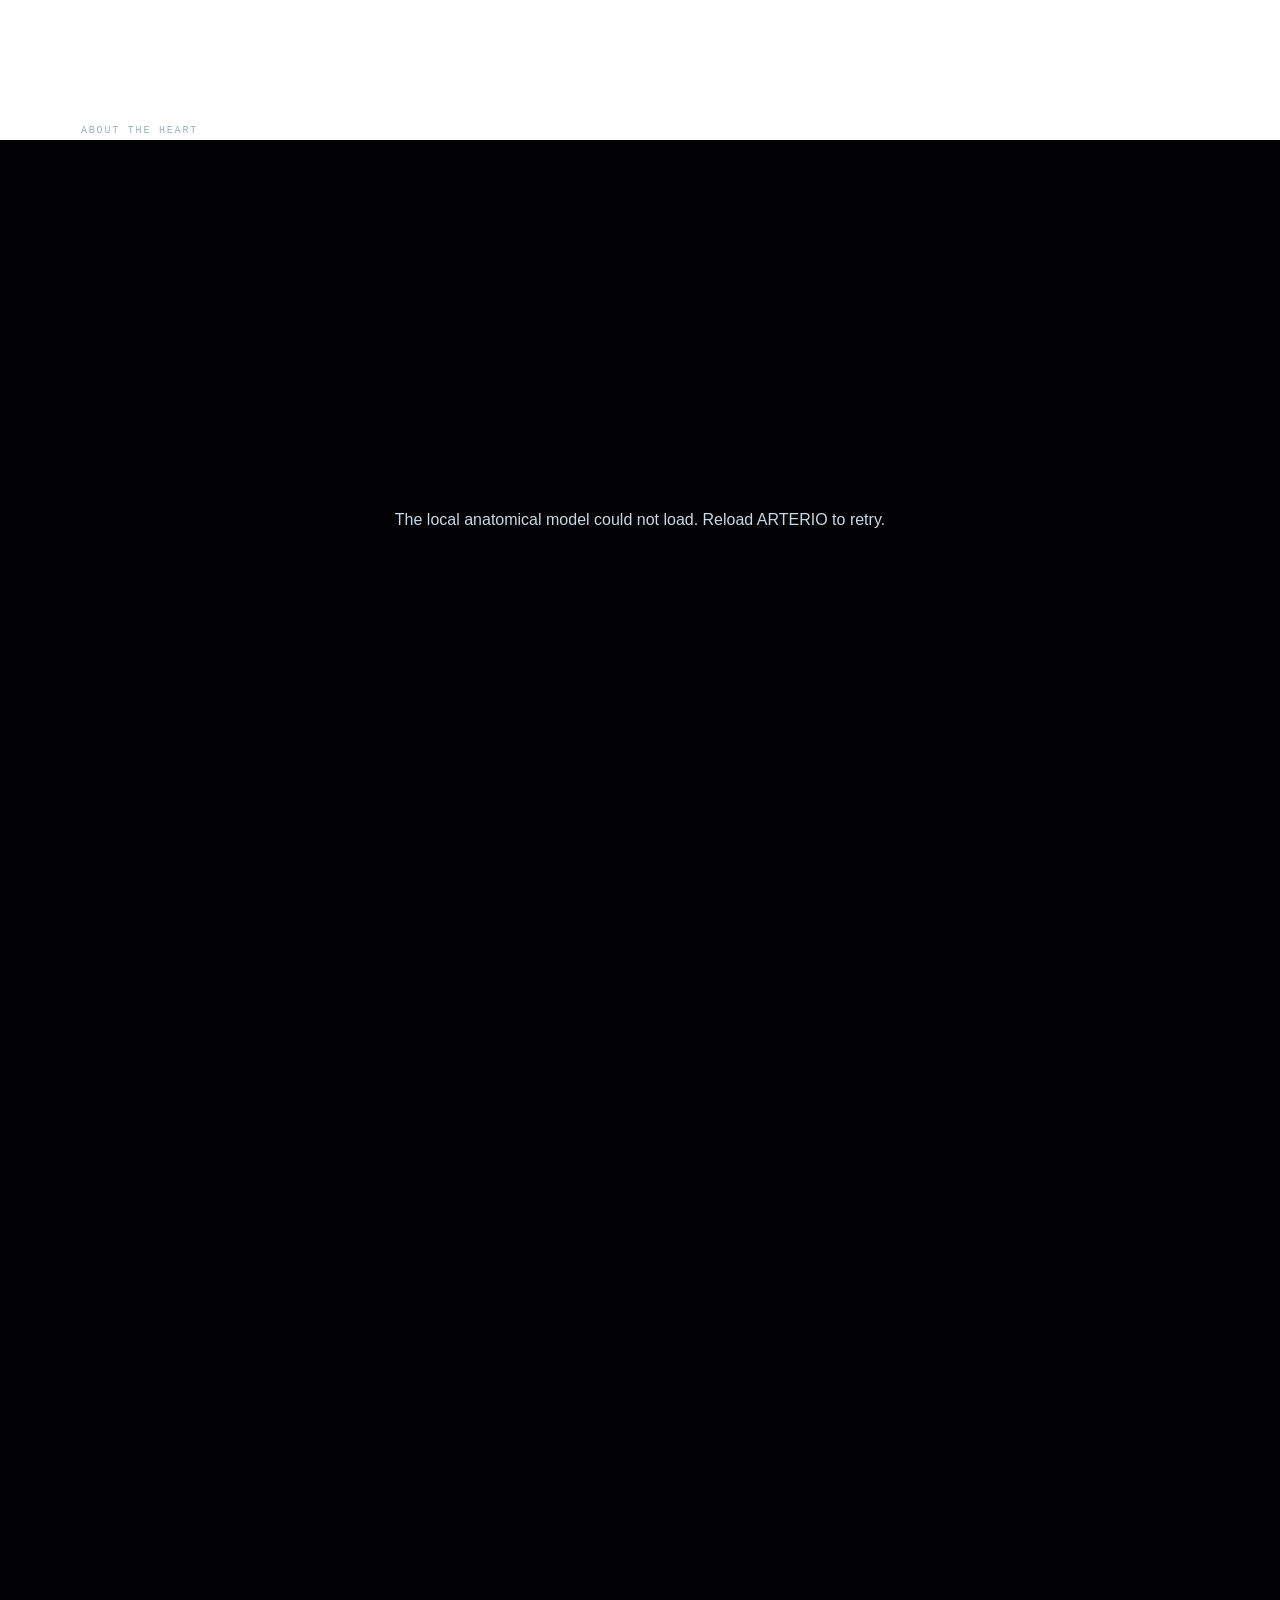
==== app_and_ml/assets/heart/index.html @ cd3b9239 "Build Arterio interface and integrate capture quality checks" ====
<!doctype html>
<html lang="en">
<head>
<meta charset="utf-8">
<meta name="viewport" content="width=device-width,initial-scale=1,viewport-fit=cover">
<meta name="theme-color" content="#030405">
<title>ARTERIO 3D HEART.</title>
<style>
:root{color-scheme:dark;--bg:#020204;--white:#f0f3f4;--cyan:#61f2ff;--muted:#8a969d}
*{box-sizing:border-box}html,body{margin:0;background:var(--bg);color:var(--white);font-family:Inter,-apple-system,BlinkMacSystemFont,"Segoe UI",sans-serif;overflow-x:hidden}
#scene{position:fixed;inset:0;display:block;width:100vw;height:100vh;z-index:0;background:#020204;touch-action:pan-y;outline-offset:-4px}
.scroll-track{height:480vh;pointer-events:none}.integrated{overflow:hidden}.integrated .scroll-track{height:100vh}
.hero-ui{position:fixed;inset:0;z-index:3;pointer-events:none}.brand{position:absolute;left:5vw;top:170px;font:10px ui-monospace,monospace;letter-spacing:.18em;display:flex;gap:12px;align-items:center;color:#a0b0b8}.brand-mark{width:5px;height:5px;background:var(--cyan);border-radius:50%}
.hero-copy{position:absolute;left:5vw;top:38%;max-width:560px}.kicker{font:10px/1.6 ui-monospace,monospace;letter-spacing:.18em;color:#83a2ac;text-transform:uppercase;margin:0 0 22px}
h1{font:400 clamp(42px,6.2vw,98px)/.98 Georgia,serif;letter-spacing:-.055em;margin:0}h2{font-weight:400;letter-spacing:-.04em}.hero-sub{max-width:310px;margin-top:25px;font-size:13px;line-height:1.8;color:#93a0a8}.hero-bottom{position:absolute;left:5vw;bottom:105px;font:9px/1.8 ui-monospace,monospace;letter-spacing:.12em;text-transform:uppercase;color:#819198}.hero-bottom strong{display:block;color:#dbe7ed;font-weight:400}
.edge-meta{position:fixed;right:5vw;bottom:100px;z-index:3;font:9px ui-monospace,monospace;letter-spacing:.13em;color:#61757e;display:flex;gap:18px;text-transform:uppercase;pointer-events:none}.edge-meta .live{color:var(--cyan)}
.stage-name{position:fixed;top:170px;left:5vw;z-index:3;font:10px ui-monospace,monospace;letter-spacing:.14em;color:#8eabb5;text-transform:uppercase;pointer-events:none;opacity:0}
#atlas-controls{position:fixed;z-index:8;top:215px;left:5vw;width:290px}#atlas-controls label{display:block;font:10px ui-monospace,monospace;color:#91a3ac;margin-bottom:14px;text-transform:uppercase;letter-spacing:.13em}#atlas-controls select{width:100%;margin-bottom:14px}#atlas-controls p{font-size:11px;color:#8798a1;line-height:1.6}
button,select{border:1px solid #33454e;border-radius:3px;background:#080e12;color:#d9e6ec;font:11px system-ui;padding:10px 12px;cursor:pointer}button:hover,button:focus-visible,select:focus-visible{border-color:var(--cyan);outline:1px solid var(--cyan)}
.part-card{position:fixed;z-index:6;left:5vw;top:440px;width:290px;opacity:0;pointer-events:none;transform:translateY(10px);transition:opacity .2s,transform .2s;border-top:1px solid #35505b;padding-top:20px}.part-card.visible{opacity:1;transform:none}.card-top{display:flex;justify-content:space-between;gap:15px;font:9px/1.6 ui-monospace,monospace;margin-bottom:15px;letter-spacing:.1em}.card-eyebrow{color:var(--cyan)}.card-index{color:#708791}.card-title{font:400 28px/1.12 Georgia,serif;letter-spacing:-.025em;margin:0 0 14px}.card-copy{font-size:12px;line-height:1.85;color:#a4b4bc;margin:0}.card-foot{display:flex;align-items:center;gap:8px;font:9px/1.8 ui-monospace,monospace;color:#7f9aa6;margin-top:20px}.card-foot span{width:4px;height:4px;background:var(--cyan)}
.bottom-hint,#selected-pin{display:none}
#circulation{position:fixed;z-index:6;inset:175px 5vw 105px;overflow:auto;background:#020204}#circulation h2{font:400 clamp(34px,4vw,64px)/1.05 Georgia,serif;letter-spacing:-.04em;margin:0 0 40px}.flow-grid{display:grid;grid-template-columns:1fr 1fr;gap:30px 60px;max-width:1100px}.flow-grid article{border-top:1px solid #28434f;padding-top:20px}.flow-grid b{font:10px ui-monospace,monospace;letter-spacing:.12em;color:#61f2ff}.flow-grid h3{font:400 25px Georgia,serif;margin:16px 0 12px}.flow-grid p{max-width:470px;font-size:13px;line-height:1.8;color:#a2b2ba}.source{max-width:950px;font-size:10px;line-height:1.7;color:#7c929d;margin-top:30px}a{color:#74d6e5}
.chapter-nav{position:fixed;bottom:28px;left:5vw;right:5vw;z-index:10;display:flex;gap:26px;border-top:1px solid #1d333e;padding-top:18px}.chapter-nav button{padding:0;background:none;border:0;border-radius:0;color:#93aab5;font:10px ui-monospace,monospace;letter-spacing:.06em}.chapter-nav button[aria-current="step"]{color:var(--cyan)}
.credits-open{position:fixed;right:5vw;bottom:28px;z-index:11;background:#020204;border:0;padding:0;color:#8099a6;font:10px ui-monospace,monospace}
#fallback{position:fixed;inset:140px 0 0;display:none;z-index:15;align-items:center;justify-content:center;background:#020204;color:#c7dae4;text-align:center;padding:40px}
#credits{background:#080e12;color:#d4e2e9;border:1px solid #38535f;border-radius:6px;width:min(1100px,94vw);max-height:80vh;padding:35px;line-height:1.8;font-size:13px}#credits::backdrop{background:#000c;backdrop-filter:blur(10px)}#credits-close{float:right}.reference-grid{display:grid;grid-template-columns:1fr 1fr;gap:25px}.reference-grid figure{margin:20px 0}.reference-grid img{width:100%;height:320px;object-fit:contain;background:#fff}.reference-grid figcaption{font-size:10px;color:#8aabbc}
@media(max-height:760px) and (min-width:701px){.part-card{top:390px}.card-copy{font-size:11px;line-height:1.65}.card-title{font-size:25px}#atlas-controls{top:200px}}
@media(max-width:700px){.brand,.stage-name{top:160px;left:20px;font-size:8px}.hero-copy{left:20px;top:auto;bottom:120px;max-width:330px}h1{font-size:44px}.hero-sub{font-size:12px;margin-top:18px;max-width:260px}.hero-bottom{display:none}.edge-meta{right:20px;bottom:95px;font-size:8px}.edge-meta>span:first-child{display:none}#atlas-controls{top:190px;left:20px;width:230px}#atlas-controls p{display:none}#atlas-controls select{margin-bottom:8px;padding:8px}.part-card{left:20px;right:20px;top:auto;bottom:110px;width:auto;max-height:175px;overflow:auto;pointer-events:auto;padding-top:14px}.card-copy{font-size:11px;line-height:1.6}.card-title{font-size:24px}.card-foot{margin-top:10px}.card-top{margin-bottom:8px}.chapter-nav{left:20px;right:20px;bottom:50px;gap:20px}.chapter-nav button{font-size:9px}.credits-open{left:20px;right:auto;bottom:18px;font-size:9px}#circulation{inset:160px 20px 100px}.flow-grid{grid-template-columns:1fr;gap:18px}#circulation h2{font-size:36px;margin-bottom:26px}.flow-grid h3{font-size:22px}.source{font-size:10px}.reference-grid{grid-template-columns:1fr}#credits{padding:20px}.reference-grid img{height:260px}}
@media(prefers-reduced-motion:reduce){*{transition:none!important;scroll-behavior:auto!important}}

:root{--cyan:#f1f1f1;--muted:#aaa}
.brand,.stage-name{top:125px}.hero-copy{top:34%;left:max(5vw,calc((100vw - 1320px)/2));max-width:510px}h1{font-size:clamp(42px,5.3vw,82px)}.hero-sub{color:#aaa}.brand,.stage-name,#atlas-controls,.part-card{left:max(5vw,calc((100vw - 1320px)/2))}
#atlas-controls{top:175px}.part-card{top:385px}.card-copy{color:#aaa}.card-foot,.kicker,.source,.edge-meta,.card-index{color:#999}.card-eyebrow,.flow-grid b,a{color:#eee}
#circulation{inset:0;padding:125px max(5vw,calc((100vw - 1320px)/2)) 95px;overflow-y:auto;will-change:transform;background:#020204}
#circulation h2{font-size:clamp(30px,3.3vw,48px);margin-bottom:25px}.circulation-layout{display:grid;grid-template-columns:minmax(280px,.85fr) 1.15fr;gap:45px;align-items:center}.circulation-figure{margin:0;padding:16px;background:#f8f8f8;border-radius:4px}.circulation-figure img{display:block;width:100%;height:min(48vh,460px);object-fit:contain;filter:grayscale(1)}.circulation-figure figcaption{font:9px/1.6 system-ui;color:#444;margin-top:10px}.circulation-figure a{color:#333}.flow-grid{gap:20px 24px}.flow-grid h3{font-size:21px;margin:12px 0 8px}.flow-grid p{font-size:12px;line-height:1.7}.flow-grid article{border-color:#555;padding-top:14px}.anatomy-coverage{font-size:11px;line-height:1.8;color:#aaa;margin-top:20px}.source{margin-top:12px}
.chapter-nav{border-color:#333}.credits-open{color:#aaa}.reference-grid img{filter:grayscale(1)}.brand-mark,.card-foot span{background:white}button,select{border-color:#555;background:#111;color:#eee}.hero-ui,#circulation{will-change:transform}.hero-ui{transition:none}
@media(max-width:1200px){.brand,.stage-name{top:160px}#atlas-controls{top:205px}.part-card{top:410px}#circulation{padding-top:155px}}
@media(max-width:700px){.brand,.stage-name{top:155px;left:20px}.hero-copy{left:20px;top:auto;bottom:115px}h1{font-size:42px}#atlas-controls{top:180px;left:20px}.part-card{top:auto;bottom:110px;left:20px}#circulation{padding:155px 20px 110px}.circulation-layout{grid-template-columns:1fr;gap:22px}.circulation-figure img{height:290px}.flow-grid{grid-template-columns:1fr 1fr}.flow-grid p{font-size:11px}.flow-grid h3{font-size:19px}.flow-grid b{font-size:9px}.reference-grid{grid-template-columns:1fr}}
</style>
</head>
<body>
<canvas tabindex="0" id="scene" aria-label="Interactive 3D anatomical heart visualization"></canvas>
<div id="fallback">This interactive anatomical study needs WebGL. Please enable hardware acceleration or open this page in a browser with WebGL enabled.</div>
<div class="hero-ui" id="heroUI">
  <div class="brand"><span class="brand-mark"></span><span>ABOUT THE HEART</span></div>
  <div class="hero-copy"><p class="kicker">01 — Heart anatomy data</p><h1>At the heart<br>of every pulse.</h1><p class="hero-sub">Explore the pump behind the pulse. Follow the pulse through a point-cloud study, the circulation pathway, and an anatomical reference atlas.</p></div>
  <div class="hero-bottom"><strong>Scroll to inspect</strong>360° point-cloud study<br>Scroll to the reference atlas</div>
</div>
<div class="edge-meta" id="edgeMeta"><span>VG - 001</span><span class="live" id="phaseLabel">Heart Model</span></div>
<div class="stage-name" id="stageName">03 — Anatomical atlas / Drag to orbit</div>
<div class="bottom-hint" id="bottomHint"><b>Drag</b> to orbit &nbsp;·&nbsp; <b>Hover</b> to identify</div>
<div id="selected-pin"></div>
<div class="part-card" id="partCard" aria-live="polite">
  <div class="card-top"><div class="card-eyebrow" id="cardEyebrow">ANATOMICAL STRUCTURE</div><div class="card-index" id="cardIndex">00 / 28</div></div>
  <h2 class="card-title" id="cardTitle">Explore the model</h2>
  <p class="card-copy" id="cardCopy">Hover a structure to highlight its surface and learn what it does.</p>
  <div class="card-foot"><span></span><div id="cardFoot">Interactive anatomy / live selection</div></div>
</div>
<section id="circulation" aria-label="How blood flows" hidden>
<p class="kicker">02 / FOLLOW THE BLOOD</p><h2>Two circuits.<br>One continuous journey.</h2>
<div class="circulation-layout"><figure class="circulation-figure"><img src="__REFERENCE_ONE__" alt="Labeled cross section showing all four chambers, four valves, septum and the major blood vessels"><figcaption>Heart cross section · ZooFari · <a href="https://commons.wikimedia.org/wiki/File:Heart_diagram-en.svg" target="_blank" rel="noopener">source</a> · CC BY-SA 3.0 · grayscale display</figcaption></figure><div class="flow-grid">
<article><b>01 / BODY → RIGHT HEART</b><h3>Return & receive</h3><p>Oxygen-poor blood returns through the venae cavae to the right atrium, then crosses the tricuspid valve into the right ventricle.</p></article>
<article><b>02 / RIGHT HEART → LUNGS</b><h3>Pump to the lungs</h3><p>The right ventricle sends blood through the pulmonary valve and pulmonary arteries to the lungs, where it gains oxygen.</p></article>
<article><b>03 / LUNGS → LEFT HEART</b><h3>Oxygen-rich return</h3><p>Pulmonary veins bring blood to the left atrium. It passes through the mitral valve into the left ventricle.</p></article>
<article><b>04 / LEFT HEART → BODY</b><h3>Launch the pulse</h3><p>The left ventricle ejects blood through the aortic valve into the aorta. ARTERIO studies the optical pulse recorded at a fingertip.</p></article>
</div></div><p class="anatomy-coverage">Four chambers · Four valves · Septum · Aorta · Pulmonary arteries and veins · Venae cavae · Coronary circulation. Internal structures are explained in this cross section; the external 3D surface is not a complete microscopic atlas.</p><p class="source">Anatomy: <a href="https://www.nhlbi.nih.gov/health/heart/blood-flow" target="_blank" rel="noopener">NIH / NHLBI — Blood flow through the heart</a>. The diagram is educational and is not a patient scan.</p>
</section>
<nav class="chapter-nav" aria-label="Heart chapters"><button data-progress="0">01 / Point cloud</button><button data-progress=".5">02 / Blood flow</button><button data-progress="1">03 / Atlas</button></nav>
<div id="atlas-controls" hidden><label for="structure">Explore a structure</label><select id="structure"><option value="">Hover or select…</option></select><button id="rotate-left" aria-label="Rotate heart left">←</button><button id="rotate-right" aria-label="Rotate heart right">→</button><button id="reset-view">Reset view</button><p>Drag to orbit · Arrow keys rotate the focused canvas</p></div>
<button id="credits-open" class="credits-open">Model & references ↗</button>
<dialog id="credits"><button id="credits-close" aria-label="Close model references">Close ×</button><p class="kicker">SOURCES / ANATOMY</p><h2>A reference, not a scan.</h2><p>BodyParts3D, © The Database Center for Life Science licensed under <a href="https://creativecommons.org/licenses/by/4.0/" target="_blank" rel="noopener">CC Attribution 4.0 International</a>.</p><p>BodyParts3D 4.0 mesh subset prepared by <a href="https://github.com/organui/heart-3d" target="_blank" rel="noopener">OrganUI</a>. The lower atlas uses source-mapped geometry with a shared display proportion adjustment; the opening point cloud preserves the original procedural art. ARTERIO supplies the rendering and interaction. The atlas is an educational illustration; its display proportions are adapted and are not anatomical measurements. Simplified adult reference with source-mapped valve assemblies, pulmonary vessels , coronary veins and arch branches added from the official BodyParts3D archive. Vessel ends are clipped to the cardiac region. Small distal branches, tissue layers and microscopic anatomy are not complete; no clinical anatomy review is claimed.</p><p>The ventricular wall is one source mesh, including its internal muscle. Cavity surfaces depict chamber spaces, not tissue. Cavities and internal valve assemblies are isolated when selected so the exterior wall does not hide them. Study the septum and the full circulation pathway in section 02’s labeled cross section.</p><div class="reference-grid"><figure><img src="__REFERENCE_ONE__" alt="Cross-sectional heart diagram with chambers and major vessels"><figcaption>ZooFari — Heart diagram-en.svg</figcaption></figure><figure><img src="__REFERENCE_TWO__" alt="Labeled heart chambers and valves"><figcaption>Wapcaplet & Yaddah — Diagram of the human heart.svg</figcaption></figure></div><p>Unchanged reference diagrams: <a href="https://commons.wikimedia.org/wiki/File:Heart_diagram-en.svg" target="_blank" rel="noopener">ZooFari</a> / <a href="https://commons.wikimedia.org/wiki/File:Diagram_of_the_human_heart.svg" target="_blank" rel="noopener">Wapcaplet & Yaddah</a>, <a href="https://creativecommons.org/licenses/by-sa/3.0/" target="_blank" rel="noopener">CC BY-SA 3.0</a>. Educational context: <a href="https://www.nhlbi.nih.gov/health/heart/blood-flow" target="_blank" rel="noopener">NIH / NHLBI</a>.</p></dialog>
<main class="scroll-track" aria-label="Scroll through the heart visualization"></main>
<script>
(() => {
'use strict';
const canvas = document.getElementById('scene');
const fallback = document.getElementById('fallback');
const gl = canvas.getContext('webgl', {alpha:false, antialias:true, depth:true, stencil:false, premultipliedAlpha:false, preserveDrawingBuffer:false}) || canvas.getContext('experimental-webgl');
const softwareMode = !gl;
const ctx = softwareMode ? canvas.getContext('2d') : null;
if (softwareMode && !ctx) { fallback.style.display = 'flex'; return; }
const heroUI = document.getElementById('heroUI');
const edgeMeta = document.getElementById('edgeMeta');
const stageName = document.getElementById('stageName');
const bottomHint = document.getElementById('bottomHint');
const partCard = document.getElementById('partCard');
const cardEyebrow = document.getElementById('cardEyebrow');
const cardIndex = document.getElementById('cardIndex');
const cardTitle = document.getElementById('cardTitle');
const cardCopy = document.getElementById('cardCopy');
const cardFoot = document.getElementById('cardFoot');
const phaseLabel = document.getElementById('phaseLabel');
const pin = document.getElementById('selected-pin');
const PI = Math.PI;
let viewportW = 1, viewportH = 1, dpr = 1, currentProgress = 0, lastTime = 0, elapsed = 0, lastSoftwareFrame = 0;
const pointer = {x:-10000,y:-10000, inside:false, down:false, lastX:0,lastY:0, moved:false};
let activePart = null;
let selectedPart = '';
const circulation = document.getElementById('circulation');
const atlasControls = document.getElementById('atlas-controls');
let bottomYaw = -0.25, bottomPitch = 0.02, dragMoved = false;
let topPressure = 0;
const reducedMotion = window.matchMedia('(prefers-reduced-motion: reduce)').matches;

function compileShader(type, source) {
  const shader = gl.createShader(type); gl.shaderSource(shader, source); gl.compileShader(shader);
  if (!gl.getShaderParameter(shader, gl.COMPILE_STATUS)) { const error = gl.getShaderInfoLog(shader); gl.deleteShader(shader); throw new Error(error || 'Shader compilation failed'); }
  return shader;
}
function createProgram(vs, fs) {
  const p = gl.createProgram(); gl.attachShader(p, compileShader(gl.VERTEX_SHADER, vs)); gl.attachShader(p, compileShader(gl.FRAGMENT_SHADER, fs)); gl.linkProgram(p);
  if (!gl.getProgramParameter(p, gl.LINK_STATUS)) throw new Error(gl.getProgramInfoLog(p) || 'Program link failed');
  return p;
}
const meshVS = `
attribute vec3 aPosition; attribute vec3 aNormal;
uniform mat4 uMVP; uniform mat4 uMV;
varying vec3 vNormal; varying vec3 vEyePosition; varying vec3 vLocalPosition;
void main(){ vec4 ep=uMV*vec4(aPosition,1.0); vEyePosition=ep.xyz; vNormal=normalize(mat3(uMV)*aNormal); vLocalPosition=aPosition; gl_Position=uMVP*vec4(aPosition,1.0); }
`;
const meshFS = `
precision mediump float;
uniform vec3 uColor; uniform float uHighlight; uniform float uAlpha;
varying vec3 vNormal; varying vec3 vEyePosition; varying vec3 vLocalPosition;
void main(){
 vec3 N=normalize(vNormal); vec3 V=normalize(-vEyePosition);
 vec3 L1=normalize(vec3(-3.5,4.5,6.0)-vEyePosition*0.10);
 vec3 L2=normalize(vec3(3.0,0.0,4.0)-vEyePosition*0.08);
 float d1=max(dot(N,L1),0.0); float d2=max(dot(N,L2),0.0);
 vec3 H=normalize(L1+V); float spec=0.65*pow(max(dot(N,H),0.0),28.0)+0.35*pow(max(dot(N,H),0.0),72.0);
 float rim=pow(1.0-max(dot(N,V),0.0),2.0);
 float micro=sin(vLocalPosition.x*103.0+sin(vLocalPosition.z*67.0))*sin(vLocalPosition.y*113.0+sin(vLocalPosition.x*79.0));
 float diffuse=0.28+0.54*d1+0.16*d2;
 vec3 base=uColor*(diffuse+micro*0.008)+vec3(0.20)*spec+vec3(0.07)*rim;
 vec3 cyan=vec3(0.0,0.949,0.996);
 base=mix(base,cyan*(0.48+0.38*d1)+vec3(.08)*spec, uHighlight);
 gl_FragColor=vec4(clamp(base,0.0,1.0),uAlpha);
}
`;
const pointVS = `
attribute vec3 aPosition; attribute vec3 aNormal; attribute float aTone;
uniform mat4 uMVP; uniform mat4 uMV; uniform float uPointSize; uniform float uAlpha;
varying float vShade; varying float vTone; varying float vAlpha;
void main(){ vec4 ep=uMV*vec4(aPosition,1.0); vec3 N=normalize(mat3(uMV)*aNormal); vec3 L=normalize(vec3(-2.5,3.8,6.0)-ep.xyz*0.08); float d=max(dot(N,L),0.0); float rim=pow(1.0-max(dot(N,normalize(-ep.xyz)),0.0),2.0); vShade=0.31+0.58*d+0.13*rim; vTone=aTone; vAlpha=uAlpha; gl_Position=uMVP*vec4(aPosition,1.0); gl_PointSize=uPointSize*clamp(6.2/max(1.7,-ep.z),0.6,1.45); }
`;
const pointFS = `
precision mediump float; varying float vShade; varying float vTone; varying float vAlpha;
void main(){ float r=length(gl_PointCoord-vec2(0.5))*2.0; float edge=1.0-smoothstep(0.62,1.0,r); if(edge<0.025) discard; float val=clamp((0.52+vTone*0.40)*vShade,0.12,1.0); vec3 c=vec3(val); gl_FragColor=vec4(c,edge*vAlpha); }
`;
let meshProgram=null, pointProgram=null;
if (gl) { try { meshProgram = createProgram(meshVS,meshFS); pointProgram = createProgram(pointVS,pointFS); } catch (e) { console.error(e); } }
function uniforms(program, names){const o={}; if(gl&&program)for(const n of names)o[n]=gl.getUniformLocation(program,n); return o;}
const meshU=uniforms(meshProgram,['uMVP','uMV','uColor','uHighlight','uAlpha']);
const pointU=uniforms(pointProgram,['uMVP','uMV','uPointSize','uAlpha']);
const attrib=(p,n)=>gl&&p?gl.getAttribLocation(p,n):0;
const meshA={p:attrib(meshProgram,'aPosition'),n:attrib(meshProgram,'aNormal')};
const pointA={p:attrib(pointProgram,'aPosition'),n:attrib(pointProgram,'aNormal'),tone:attrib(pointProgram,'aTone')};

// Column-major matrices shared by drawing and surface picking.
function mIdentity(){return new Float32Array([1,0,0,0, 0,1,0,0, 0,0,1,0, 0,0,0,1]);}
function mMultiply(a,b){const o=new Float32Array(16); for(let c=0;c<4;c++)for(let r=0;r<4;r++)o[c*4+r]=a[r]*b[c*4]+a[4+r]*b[c*4+1]+a[8+r]*b[c*4+2]+a[12+r]*b[c*4+3]; return o;}
function mTranslate(x,y,z){const m=mIdentity();m[12]=x;m[13]=y;m[14]=z;return m;}
function mScale(x,y,z){const m=mIdentity();m[0]=x;m[5]=y;m[10]=z;return m;}
function mRotateX(a){const c=Math.cos(a),s=Math.sin(a);return new Float32Array([1,0,0,0, 0,c,s,0, 0,-s,c,0, 0,0,0,1]);}
function mRotateY(a){const c=Math.cos(a),s=Math.sin(a);return new Float32Array([c,0,-s,0, 0,1,0,0, s,0,c,0, 0,0,0,1]);}
function mRotateZ(a){const c=Math.cos(a),s=Math.sin(a);return new Float32Array([c,s,0,0, -s,c,0,0, 0,0,1,0, 0,0,0,1]);}
function mPerspective(fov,aspect,near,far){const f=1/Math.tan(fov/2),nf=1/(near-far);const o=new Float32Array(16);o[0]=f/aspect;o[5]=f;o[10]=(far+near)*nf;o[11]=-1;o[14]=2*far*near*nf;return o;}
function mView(cameraZ){return mTranslate(0,0,-cameraZ);}
function modelMatrix(yaw,pitch,scale,x=0,y=0,z=0){return mMultiply(mTranslate(x,y,z),mMultiply(mRotateY(yaw),mMultiply(mRotateX(pitch),mScale(scale,scale,scale))));}
function transformPoint(m,p){const x=p[0],y=p[1],z=p[2];return [m[0]*x+m[4]*y+m[8]*z+m[12],m[1]*x+m[5]*y+m[9]*z+m[13],m[2]*x+m[6]*y+m[10]*z+m[14]];}
function projectPoint(p,model,vp){const w=transformPoint(model,p);const cx=vp[0]*w[0]+vp[4]*w[1]+vp[8]*w[2]+vp[12],cy=vp[1]*w[0]+vp[5]*w[1]+vp[9]*w[2]+vp[13],cz=vp[2]*w[0]+vp[6]*w[1]+vp[10]*w[2]+vp[14],cw=vp[3]*w[0]+vp[7]*w[1]+vp[11]*w[2]+vp[15];if(cw<=0)return null;return {x:(cx/cw*.5+.5)*viewportW,y:(1-(cy/cw*.5+.5))*viewportH,z:cz/cw};}
function clamp(v,a,b){return Math.max(a,Math.min(b,v));}
function smooth(a,b,x){const t=clamp((x-a)/(b-a),0,1);return t*t*(3-2*t);}
function normalize(v){const l=Math.hypot(v[0],v[1],v[2])||1;return [v[0]/l,v[1]/l,v[2]/l];}
function cross(a,b){return [a[1]*b[2]-a[2]*b[1],a[2]*b[0]-a[0]*b[2],a[0]*b[1]-a[1]*b[0]];}
function dot(a,b){return a[0]*b[0]+a[1]*b[1]+a[2]*b[2];}

// Local, attributed BodyParts3D reference mesh. Only the verified GLB subset is decoded.
function decodeReferenceModel(encoded) {
  const bytes=Uint8Array.from(atob(encoded),c=>c.charCodeAt(0));
  const view=new DataView(bytes.buffer);
  if(view.getUint32(0,true)!==0x46546c67||view.getUint32(4,true)!==2)throw new Error('Invalid bundled heart model');
  const jsonLength=view.getUint32(12,true);
  const data=JSON.parse(new TextDecoder().decode(bytes.subarray(20,20+jsonLength)));
  const binaryOffset=20+jsonLength+8;
  function read(index) {
    const a=data.accessors[index],b=data.bufferViews[a.bufferView];
    const size=a.type==='VEC3'?3:1;
    const Type=a.componentType===5126?Float32Array:a.componentType===5125?Uint32Array:Uint16Array;
    if(a.sparse)throw new Error('Unsupported sparse accessor');
    const offset=binaryOffset+(b.byteOffset||0)+(a.byteOffset||0),stride=b.byteStride||size*Type.BYTES_PER_ELEMENT;
    const output=new Type(a.count*size);
    for(let i=0;i<a.count;i++)for(let j=0;j<size;j++){
      const at=offset+i*stride+j*Type.BYTES_PER_ELEMENT;
      output[i*size+j]=a.componentType===5126?view.getFloat32(at,true):a.componentType===5125?view.getUint32(at,true):view.getUint16(at,true);
    }
    return output;
  }
  return data.nodes.map(node=>{
    const primitive=data.meshes[node.mesh].primitives[0];
    const positions=read(primitive.attributes.POSITION),normals=read(primitive.attributes.NORMAL),sourceIndices=read(primitive.indices);
    for(const index of sourceIndices)if(index>65535||index>=positions.length/3)throw new Error('Model index out of range');
    return {part:node.name,name:node.name,mesh:{positions,normals,indices:new Uint16Array(sourceIndices)},color:node.name.includes('coronary')?[.43,.46,.48]:[.90,.90,.89],gl:null};
  });
}
function decodeCardiacExtras(parts) {
  const typed=(value,Type)=>{const bytes=Uint8Array.from(atob(value),c=>c.charCodeAt(0));return new Type(bytes.buffer);};
  return parts.map(part=>({part:part.id,name:part.name,internal:part.internal,
    mesh:{positions:typed(part.positions,Float32Array),normals:typed(part.normals,Float32Array),indices:typed(part.indices,Uint16Array)},color:/cardiac-vein|coronary-sinus/.test(part.id)?[.43,.46,.48]:[.90,.90,.89],gl:null}));
}
let anatomy;
try {anatomy=decodeReferenceModel('__MODEL_BASE64__');anatomy.push(...decodeCardiacExtras(__EXTRA_ANATOMY__));}
catch(error){fallback.textContent='The local anatomical model could not load. Reload ARTERIO to retry.';fallback.style.display='flex';console.error(error);return;}
// A shared illustration transform keeps the full assembly aligned at a slimmer proportion.
// Apply its inverse scale to normals so lighting and surface picking stay consistent.
const atlasShape=[.86,1.12,.94];
for(const obj of anatomy){
  const positions=obj.mesh.positions,normals=obj.mesh.normals;
  const minimum=[Infinity,Infinity,Infinity],maximum=[-Infinity,-Infinity,-Infinity];
  for(let i=0;i<positions.length;i+=3){
    for(let axis=0;axis<3;axis++){positions[i+axis]*=atlasShape[axis];normals[i+axis]/=atlasShape[axis];minimum[axis]=Math.min(minimum[axis],positions[i+axis]);maximum[axis]=Math.max(maximum[axis],positions[i+axis]);}
    const length=Math.hypot(normals[i],normals[i+1],normals[i+2])||1;
    for(let axis=0;axis<3;axis++)normals[i+axis]/=length;
  }
  obj.focus={center:minimum.map((n,i)=>(n+maximum[i])/2),size:Math.max(...maximum.map((n,i)=>n-minimum[i]))};
}

function partVisible(id) {
  const cavity=id==='left-ventricle'||id==='right-ventricle';
  const selected=anatomy.find(part=>part.part===selectedPart);
  if(selected?.internal||selectedPart==='left-ventricle'||selectedPart==='right-ventricle')return id===selectedPart;
  return !cavity&&!anatomy.find(part=>part.part===id)?.internal;
}
// Keep a separate GPU buffer for each selectable structure.
function uploadMesh(mesh,dynamic=false){
  if(!gl)return null;
  const p=gl.createBuffer();gl.bindBuffer(gl.ARRAY_BUFFER,p);gl.bufferData(gl.ARRAY_BUFFER,mesh.positions,dynamic?gl.DYNAMIC_DRAW:gl.STATIC_DRAW);
  const n=gl.createBuffer();gl.bindBuffer(gl.ARRAY_BUFFER,n);gl.bufferData(gl.ARRAY_BUFFER,mesh.normals,gl.STATIC_DRAW);
  const ix=gl.createBuffer();gl.bindBuffer(gl.ELEMENT_ARRAY_BUFFER,ix);gl.bufferData(gl.ELEMENT_ARRAY_BUFFER,mesh.indices,gl.STATIC_DRAW);
  return {p,n,ix,count:mesh.indices.length,vertexCount:mesh.positions.length/3};
}
for(const o of anatomy)o.gl=uploadMesh(o.mesh);

// Sample triangles by area for the opening point cloud.
function makePointCloud(objects,count=42000){
  const tris=[];let total=0;
  for(const obj of objects){const p=obj.mesh.positions,ind=obj.mesh.indices;
    for(let i=0;i<ind.length;i+=3){
      const ia=ind[i]*3,ib=ind[i+1]*3,ic=ind[i+2]*3;
      const ax=p[ia],ay=p[ia+1],az=p[ia+2],bx=p[ib],by=p[ib+1],bz=p[ib+2],cx=p[ic],cy=p[ic+1],cz=p[ic+2];
      const ab=[bx-ax,by-ay,bz-az],ac=[cx-ax,cy-ay,cz-az],cr=cross(ab,ac),area=Math.hypot(cr[0],cr[1],cr[2])*.5;
      if(area>1e-9){total+=area;tris.push({obj,ia,ib,ic,cum:total,area});}
    }
  }
  let seed=0x1a2b3c4d;function rnd(){seed^=seed<<13;seed^=seed>>>17;seed^=seed<<5;return (seed>>>0)/4294967296;}
  const base=new Float32Array(count*3),normals=new Float32Array(count*3),tone=new Float32Array(count),deformed=new Float32Array(count*3);
  for(let k=0;k<count;k++){
    const target=rnd()*total;let lo=0,hi=tris.length-1;
    while(lo<hi){const mid=(lo+hi)>>1;if(tris[mid].cum<target)lo=mid+1;else hi=mid;}
    const tr=tris[lo],p=tr.obj.mesh.positions,n=tr.obj.mesh.normals;const root=Math.sqrt(rnd()),v=rnd(),wa=1-root,wb=root*(1-v),wc=root*v;
    const id=k*3,ia=tr.ia,ib=tr.ib,ic=tr.ic;
    base[id]=p[ia]*wa+p[ib]*wb+p[ic]*wc;base[id+1]=p[ia+1]*wa+p[ib+1]*wb+p[ic+1]*wc;base[id+2]=p[ia+2]*wa+p[ib+2]*wb+p[ic+2]*wc;
    normals[id]=n[ia]*wa+n[ib]*wb+n[ic]*wc;normals[id+1]=n[ia+1]*wa+n[ib+1]*wb+n[ic+1]*wc;normals[id+2]=n[ia+2]*wa+n[ib+2]*wb+n[ic+2]*wc;
    const nn=normalize([normals[id],normals[id+1],normals[id+2]]);normals[id]=nn[0];normals[id+1]=nn[1];normals[id+2]=nn[2];
    tone[k]=.48+rnd()*.48;deformed[id]=base[id];deformed[id+1]=base[id+1];deformed[id+2]=base[id+2];
  }
  return {base,normals,tone,deformed,count,gl:null};
}
const topAnatomy=(()=>{
function meshData(pos,norm,idx,rows=null,cols=null,wrapCols=false){return {positions:new Float32Array(pos),normals:new Float32Array(norm),indices:new Uint16Array(idx),rows,cols,wrapCols};}
function makeLoft(layers, radial=72, subdivisions=9){
  const pos=[],norm=[],idx=[]; const ringCount=(layers.length-1)*subdivisions+1;
  function cat(a,b,c,d,t){return 0.5*((2*b)+(-a+c)*t+(2*a-5*b+4*c-d)*t*t+(-a+3*b-3*c+d)*t*t*t);}
  for(let r=0;r<ringCount;r++){
    const seg=Math.min(layers.length-2,Math.floor(r/subdivisions));const u=(r-seg*subdivisions)/subdivisions;
    const l0=layers[Math.max(0,seg-1)],l1=layers[seg],l2=layers[seg+1],l3=layers[Math.min(layers.length-1,seg+2)];
    const y=cat(l0.y,l1.y,l2.y,l3.y,u), rx=Math.max(.005,cat(l0.rx,l1.rx,l2.rx,l3.rx,u)), rz=Math.max(.005,cat(l0.rz,l1.rz,l2.rz,l3.rz,u)), cx=cat(l0.cx||0,l1.cx||0,l2.cx||0,l3.cx||0,u), cz=cat(l0.cz||0,l1.cz||0,l2.cz||0,l3.cz||0,u);
    for(let j=0;j<radial;j++){
      const a=j/radial*Math.PI*2, cs=Math.cos(a),sn=Math.sin(a);
      const irregular=1+0.018*Math.sin(3*a+u*5.4)+0.012*Math.cos(5*a-u*4.0);
      const x=cx+rx*cs*irregular;
      const z=cz+rz*sn*(1+0.022*Math.cos(3*a+u*3.3))+0.014*Math.sin(a*2+u*8)*Math.sin(u*Math.PI);
      pos.push(x,y,z);
      let ny=-0.17*Math.sin(a*2+u*1.7);
      norm.push(cs/(rx*irregular),ny,sn/rz);
    }
  }
  for(let r=0;r<ringCount-1;r++)for(let j=0;j<radial;j++){
    const a=r*radial+j,b=r*radial+(j+1)%radial,c=(r+1)*radial+j,d=(r+1)*radial+(j+1)%radial;
    idx.push(a,b,c,b,d,c);
  }
  // The loft's analytic normals remain stable at the tapered apex.
  for(let k=0;k<norm.length;k+=3){const n=normalize([norm[k],norm[k+1],norm[k+2]]);norm[k]=n[0];norm[k+1]=n[1];norm[k+2]=n[2];}
  return meshData(pos,norm,idx,ringCount,radial,true);
}
function makeEllipsoid(center, radii, kind='normal', lat=38, lon=56){
  const pos=[],norm=[],idx=[];const [cx,cy,cz]=center,[rx,ry,rz]=radii;
  for(let i=0;i<=lat;i++){
    const phi=i/lat*Math.PI, ny=Math.cos(phi), s=Math.sin(phi);
    for(let j=0;j<=lon;j++){
      const th=j/lon*Math.PI*2,nx=Math.cos(th)*s,nz=Math.sin(th)*s;
      let x=nx,y=ny,z=nz;
      if(kind==='rightV'){
        const taper=.62+.38*((ny+1)*.5);
        x=nx*taper*(1+.10*ny)+.09*(1-ny)*.5;
        z=nz*(.91+.08*ny)+.035*Math.sin(th*2+phi)*s;
      } else if(kind==='atrium'){
        x=nx*(.9+.10*ny)+.055*Math.sin(phi*1.8);
        z=nz*(.9+.10*ny)+.02*Math.sin(th*3+phi)*s;
      } else if(kind==='appendage'){
        x=nx*(.68+.32*((ny+1)*.5))+.18*(1-ny)*.5;
        z=nz*(.72+.28*((ny+1)*.5));
      } else if(kind==='leftV'){
        x=nx*(.8+.2*((ny+1)*.5))+.08*(1-ny)*.5;
        z=nz*(.85+.15*((ny+1)*.5));
      }
      const px=cx+rx*x,py=cy+ry*y,pz=cz+rz*z;
      pos.push(px,py,pz);
      norm.push(x/(rx||1),y/(ry||1),z/(rz||1));
    }
  }
  for(let i=0;i<lat;i++)for(let j=0;j<lon;j++){
    const a=i*(lon+1)+j,b=a+1,c=a+lon+1,d=c+1;
    idx.push(a,c,b,b,c,d);
  }
  for(let k=0;k<norm.length;k+=3){const n=normalize([norm[k],norm[k+1],norm[k+2]]);norm[k]=n[0];norm[k+1]=n[1];norm[k+2]=n[2];}
  return meshData(pos,norm,idx,lat+1,lon+1,false);
}
function catmull3(p0,p1,p2,p3,t){const t2=t*t,t3=t2*t;return [0,1,2].map(k=>0.5*((2*p1[k])+(-p0[k]+p2[k])*t+(2*p0[k]-5*p1[k]+4*p2[k]-p3[k])*t2+(-p0[k]+3*p1[k]-3*p2[k]+p3[k])*t3));}
function makeTube(control, radial=14, steps=7){
  const centers=[],rads=[];const segs=control.length-1;
  for(let s=0;s<segs;s++)for(let q=0;q<steps;q++){
    const t=q/steps,p0=control[Math.max(0,s-1)],p1=control[s],p2=control[s+1],p3=control[Math.min(control.length-1,s+2)];
    centers.push(catmull3(p0,p1,p2,p3,t));rads.push(p1[3]+(p2[3]-p1[3])*t);
  }
  centers.push(control[control.length-1].slice(0,3));rads.push(control[control.length-1][3]);
  const pos=[],norm=[],idx=[];
  for(let i=0;i<centers.length;i++){
    const before=centers[Math.max(0,i-1)],after=centers[Math.min(centers.length-1,i+1)];
    const tangent=normalize([after[0]-before[0],after[1]-before[1],after[2]-before[2]]);
    let ref=[0,0,1];if(Math.abs(dot(tangent,ref))>.90)ref=[1,0,0];
    const n=normalize(cross(tangent,ref)),b=normalize(cross(tangent,n));
    for(let j=0;j<radial;j++){
      const a=j/radial*Math.PI*2,cs=Math.cos(a),sn=Math.sin(a),rr=rads[i];
      const nx=n[0]*cs+b[0]*sn,ny=n[1]*cs+b[1]*sn,nz=n[2]*cs+b[2]*sn;
      pos.push(centers[i][0]+rr*nx,centers[i][1]+rr*ny,centers[i][2]+rr*nz);norm.push(nx,ny,nz);
    }
  }
  for(let i=0;i<centers.length-1;i++)for(let j=0;j<radial;j++){
    const a=i*radial+j,b=i*radial+(j+1)%radial,c=(i+1)*radial+j,d=(i+1)*radial+(j+1)%radial;
    idx.push(a,b,c,b,d,c);
  }
  return meshData(pos,norm,idx,centers.length,radial,true);
}
function mergeMeshes(meshes){
  let pc=0,ic=0;for(const m of meshes){pc+=m.positions.length;ic+=m.indices.length;}
  const p=new Float32Array(pc),n=new Float32Array(pc),ind=new Uint16Array(ic);let po=0,io=0,base=0;
  for(const m of meshes){p.set(m.positions,po);n.set(m.normals,po);for(let k=0;k<m.indices.length;k++)ind[io+k]=m.indices[k]+base;po+=m.positions.length;io+=m.indices.length;base+=m.positions.length/3;}
  return {positions:p,normals:n,indices:ind};
}
const anatomy=[];
function addPart(part, mesh, color=[.66,.67,.68], name=part){anatomy.push({part,name,mesh,color,gl:null});}

// Original procedural opening heart; the sourced atlas is loaded separately.
addPart('left-ventricle',makeLoft([
 {y:.20,rx:.40,rz:.27,cx:.00,cz:-.04},
 {y:.04,rx:.58,rz:.36,cx:-.01,cz:-.025},
 {y:-.18,rx:.68,rz:.42,cx:.00,cz:-.01},
 {y:-.43,rx:.68,rz:.42,cx:.065,cz:-.005},
 {y:-.69,rx:.58,rz:.38,cx:.145,cz:-.005},
 {y:-.94,rx:.44,rz:.30,cx:.225,cz:-.025},
 {y:-1.18,rx:.30,rz:.22,cx:.285,cz:-.035},
 {y:-1.39,rx:.145,rz:.125,cx:.34,cz:-.035},
 {y:-1.49,rx:.012,rz:.018,cx:.36,cz:-.035}
 ],80,9),[.62,.63,.64],'Left ventricle · myocardium');
addPart('right-ventricle',makeEllipsoid([-.235,-.39,.145],[.49,.64,.305],'rightV',44,64),[.59,.60,.61],'Right ventricle · anterior chamber');
addPart('right-atrium',makeEllipsoid([-.395,.17,-.015],[.305,.335,.205],'atrium',42,60),[.72,.73,.74],'Right atrium');
addPart('left-atrium',makeEllipsoid([.205,.245,-.255],[.295,.245,.15],'atrium',42,60),[.74,.75,.76],'Left atrium');
addPart('right-atrial-appendage',makeTube([[-.37,.285,.10,.115],[-.47,.365,.135,.105],[-.57,.335,.17,.080],[-.635,.255,.18,.032]],12,8),[.70,.71,.72],'Right atrial appendage');
addPart('left-atrial-appendage',makeTube([[.26,.275,.035,.11],[.36,.305,.10,.10],[.455,.235,.16,.075],[.49,.12,.18,.03]],12,8),[.73,.74,.75],'Left atrial appendage');

// Curved tubes for the opening illustration.
addPart('aorta',makeTube([[.07,.01,-.02,.205],[.105,.27,-.03,.205],[.13,.56,-.04,.19],[.10,.78,-.06,.175],[.015,.94,-.075,.155],[-.15,.99,-.08,.145],[-.31,.90,-.09,.13]],18,9),[.72,.73,.74],'Aorta and aortic arch');
addPart('brachiocephalic-trunk',makeTube([[-.235,.925,-.075,.104],[-.305,1.08,-.055,.095],[-.33,1.28,-.025,.076],[-.34,1.36,-.02,.070]],16,8),[.72,.73,.74],'Brachiocephalic trunk');
addPart('left-common-carotid',makeTube([[-.12,.975,-.075,.071],[-.13,1.12,-.045,.065],[-.125,1.29,-.02,.054],[-.12,1.38,-.005,.05]],14,8),[.74,.75,.76],'Left common carotid artery');
addPart('left-subclavian',makeTube([[.07,.94,-.075,.074],[.16,1.08,-.045,.065],[.23,1.23,-.015,.055],[.265,1.32,.01,.048]],14,8),[.70,.71,.72],'Left subclavian artery');
addPart('superior-vena-cava',makeTube([[-.43,1.14,-.12,.13],[-.43,.89,-.085,.13],[-.43,.61,-.045,.12],[-.43,.31,.01,.12],[-.40,.19,.035,.115]],18,8),[.58,.60,.62],'Superior vena cava');
addPart('inferior-vena-cava',makeTube([[-.39,-1.29,-.12,.12],[-.40,-1.02,-.115,.12],[-.405,-.72,-.10,.115],[-.42,-.36,-.065,.115],[-.42,-.07,-.035,.115]],16,8),[.59,.61,.63],'Inferior vena cava');
addPart('pulmonary-trunk',makeTube([[-.20,-.02,.235,.16],[-.235,.20,.29,.155],[-.205,.41,.28,.145],[-.07,.57,.20,.13],[.12,.62,.105,.115]],18,9),[.64,.65,.66],'Pulmonary trunk');
addPart('right-pulmonary-artery',makeTube([[.02,.575,.12,.105],[-.17,.62,.045,.092],[-.38,.615,-.015,.077],[-.56,.57,-.06,.06]],16,8),[.68,.69,.70],'Right pulmonary artery');
addPart('left-pulmonary-artery',makeTube([[.11,.61,.10,.105],[.30,.66,.045,.09],[.49,.635,-.025,.074],[.58,.59,-.06,.058]],16,8),[.65,.66,.67],'Left pulmonary artery');
addPart('pulmonary-veins',makeTube([[.19,.25,-.19,.063],[.38,.22,-.21,.055],[.56,.20,-.245,.045],[.66,.18,-.26,.039]],13,8),[.70,.71,.72],'Pulmonary veins — upper pair');
addPart('pulmonary-veins',makeTube([[.10,.12,-.20,.062],[.32,.04,-.205,.052],[.51,-.015,-.19,.043],[.62,-.05,-.17,.037]],13,8),[.69,.70,.71],'Pulmonary veins — lower pair');
// Posterior tubes for the opening illustration.
addPart('pulmonary-veins',makeTube([[-.18,.24,-.19,.057],[-.37,.20,-.22,.048],[-.54,.17,-.235,.04],[-.61,.15,-.24,.034]],12,7),[.65,.66,.67],'Pulmonary veins — right upper');
addPart('pulmonary-veins',makeTube([[-.13,.04,-.19,.056],[-.34,-.02,-.20,.047],[-.50,-.09,-.18,.039],[-.57,-.12,-.16,.033]],12,7),[.65,.66,.67],'Pulmonary veins — right lower');

// Surface branches in the opening illustration.
addPart('left-anterior-descending',makeTube([[-.015,.10,.365,.022],[-.015,-.10,.410,.020],[.025,-.34,.418,.017],[.105,-.63,.355,.014],[.23,-.94,.265,.010],[.345,-1.23,.125,.006]],10,8),[.49,.50,.51],'Left anterior descending artery (LAD)');
addPart('circumflex',makeTube([[-.03,.085,.37,.019],[-.20,.06,.382,.017],[-.385,.015,.337,.014],[-.49,-.12,.284,.010],[-.49,-.28,.255,.007]],10,8),[.50,.51,.52],'Left circumflex artery');
addPart('right-coronary',makeTube([[-.25,.07,.400,.022],[-.42,.005,.365,.018],[-.49,-.17,.32,.014],[-.42,-.37,.305,.011],[-.29,-.48,.28,.007]],10,8),[.49,.50,.51],'Right coronary artery');
addPart('coronary-branches',makeTube([[-.12,-.06,.405,.010],[-.19,-.18,.39,.008],[-.24,-.31,.355,.005]],8,6),[.48,.49,.50],'Septal coronary branch');
addPart('coronary-branches',makeTube([[.02,-.25,.42,.010],[.12,-.28,.408,.008],[.19,-.36,.385,.005]],8,6),[.49,.50,.51],'Diagonal coronary branch');
addPart('coronary-branches',makeTube([[.10,-.62,.36,.009],[.20,-.68,.35,.006],[.25,-.78,.326,.004]],8,6),[.49,.50,.51],'Distal coronary branch');
addPart('coronary-branches',makeTube([[-.40,-.18,.32,.008],[-.31,-.22,.36,.006],[-.28,-.32,.34,.004]],8,6),[.49,.50,.51],'Right marginal branch');


return anatomy;
})();
const pointCloud=makePointCloud(topAnatomy,42000);
if(gl){pointCloud.p=gl.createBuffer();gl.bindBuffer(gl.ARRAY_BUFFER,pointCloud.p);gl.bufferData(gl.ARRAY_BUFFER,pointCloud.deformed,gl.DYNAMIC_DRAW);
pointCloud.n=gl.createBuffer();gl.bindBuffer(gl.ARRAY_BUFFER,pointCloud.n);gl.bufferData(gl.ARRAY_BUFFER,pointCloud.normals,gl.STATIC_DRAW);
pointCloud.t=gl.createBuffer();gl.bindBuffer(gl.ARRAY_BUFFER,pointCloud.t);gl.bufferData(gl.ARRAY_BUFFER,pointCloud.tone,gl.STATIC_DRAW);}

const partDetails = {"coronary-sinus":{"title":"Coronary sinus","type":"CORONARY VENOUS RETURN","copy":"Collects most venous blood from the heart muscle and empties into the right atrium. It lies along the posterior atrioventricular groove.","foot":"Heart muscle → right atrium"},"great-cardiac-vein":{"title":"Great cardiac vein","type":"CORONARY VENOUS RETURN","copy":"Runs beside the anterior interventricular artery, then curves toward the coronary sinus. It drains part of the heart muscle.","foot":"Anterior surface → coronary sinus"},"middle-cardiac-vein":{"title":"Middle cardiac vein","type":"CORONARY VENOUS RETURN","copy":"Runs in the posterior interventricular groove toward the coronary sinus. Rotate the model to inspect its course on the back of the heart.","foot":"Posterior surface → coronary sinus"},"right-atrium": {"title": "Right atrium", "type": "RECEIVING CHAMBER", "copy": "Receives oxygen-poor blood returning from the body. Blood passes through the tricuspid valve to the right ventricle.", "foot": "Body → right heart"}, "left-atrium": {"title": "Left atrium", "type": "RECEIVING CHAMBER", "copy": "Receives oxygen-rich blood from the lungs through pulmonary veins. Blood then crosses the mitral valve.", "foot": "Lungs → left heart"}, "ventricular-wall": {"title": "Ventricular myocardium", "type": "MUSCULAR WALL", "copy": "The connected ventricular muscle surrounds the two pumping chambers. This reference mesh keeps the wall combined rather than inventing a boundary between its left and right parts.", "foot": "Muscle tissue / combined source mesh"}, "right-ventricle": {"title": "Right ventricular cavity", "type": "CHAMBER SPACE / ISOLATED", "copy": "This solid surface represents the interior chamber space, not muscle. Selecting it isolates the cavity so you can inspect its shape. The right ventricle pumps toward the lungs.", "foot": "Space inside the right ventricle"}, "left-ventricle": {"title": "Left ventricular cavity", "type": "CHAMBER SPACE / ISOLATED", "copy": "This solid surface represents the interior chamber space, not muscle. Selecting it isolates the cavity so you can inspect its shape. The left ventricle pumps toward the body.", "foot": "Space inside the left ventricle"}, "ascending-aorta": {"title": "Ascending aorta", "type": "SYSTEMIC OUTFLOW", "copy": "The first ascending segment carries blood away from the left ventricle. Coronary arteries branch near its root to supply the heart muscle.", "foot": "Left ventricle → aorta"}, "aortic-arch": {"title": "Aortic arch", "type": "SYSTEMIC DISTRIBUTION", "copy": "The aorta curves over the heart and continues toward the descending aorta. This reference includes a truncated vessel segment; its full branch network is not shown.", "foot": "Aorta → systemic circulation"}, "pulmonary-trunk": {"title": "Pulmonary trunk", "type": "PULMONARY OUTFLOW", "copy": "Blood leaves the right ventricle through the pulmonary valve into this vessel on its way to the lungs. The proximal right and left branches are shown; distal branches toward the lungs are truncated.", "foot": "Right ventricle → lungs"}, "superior-vena-cava": {"title": "Superior vena cava", "type": "SYSTEMIC RETURN", "copy": "Returns oxygen-poor blood from the upper body to the right atrium. This model shows a shortened segment.", "foot": "Upper body → right atrium"}, "left-coronary": {"title": "Left coronary artery tree", "type": "MYOCARDIAL SUPPLY", "copy": "This grouped tree supplies regions of the heart muscle with oxygen-rich blood. Its branches remain grouped according to the source model.", "foot": "Coronary circulation"}, "right-coronary": {"title": "Right coronary artery tree", "type": "MYOCARDIAL SUPPLY", "copy": "This grouped tree travels over the heart surface to supply heart muscle. Branches are shown together, not as individually selectable named vessels.", "foot": "Coronary circulation"}, "tricuspid-valve": {"title": "Tricuspid valve", "type": "VALVE ASSEMBLY / ISOLATED", "copy": "Between the right atrium and right ventricle. This source-mapped valve assembly is isolated for inspection.", "foot": "Internal valve structure"}, "mitral-valve": {"title": "Mitral valve", "type": "VALVE ASSEMBLY / ISOLATED", "copy": "Between the left atrium and left ventricle. The source mesh includes the valve apparatus; it is isolated for inspection.", "foot": "Internal valve structure"}, "aortic-valve": {"title": "Aortic valve", "type": "VALVE ASSEMBLY / ISOLATED", "copy": "At the outlet from the left ventricle into the aorta. This valve assembly is isolated for inspection.", "foot": "Internal valve structure"}, "pulmonary-valve": {"title": "Pulmonary valve", "type": "VALVE ASSEMBLY / ISOLATED", "copy": "At the outlet from the right ventricle into the pulmonary trunk. This valve assembly is isolated for inspection.", "foot": "Internal valve structure"}, "inferior-vena-cava": {"title": "Inferior vena cava", "type": "MAJOR VESSEL / SOURCE MESH", "copy": "Returns blood from the lower body to the right atrium. Only the segment near the heart is shown.", "foot": "Proximal anatomical segment"}, "right-superior-pulmonary-vein": {"title": "Right superior pulmonary vein", "type": "MAJOR VESSEL / SOURCE MESH", "copy": "Returns oxygen-rich blood from the lung to the left atrium. This source mesh shows the short segment near the heart.", "foot": "Proximal anatomical segment"}, "right-inferior-pulmonary-vein": {"title": "Right inferior pulmonary vein", "type": "MAJOR VESSEL / SOURCE MESH", "copy": "Returns oxygen-rich blood from the lung to the left atrium. This source mesh shows the short segment near the heart.", "foot": "Proximal anatomical segment"}, "left-superior-pulmonary-vein": {"title": "Left superior pulmonary vein", "type": "MAJOR VESSEL / SOURCE MESH", "copy": "Returns oxygen-rich blood from the lung to the left atrium. This source mesh shows the short segment near the heart.", "foot": "Proximal anatomical segment"}, "left-inferior-pulmonary-vein": {"title": "Left inferior pulmonary vein", "type": "MAJOR VESSEL / SOURCE MESH", "copy": "Returns oxygen-rich blood from the lung to the left atrium. This source mesh shows the short segment near the heart.", "foot": "Proximal anatomical segment"}, "brachiocephalic-trunk": {"title": "Brachiocephalic trunk", "type": "MAJOR VESSEL / SOURCE MESH", "copy": "A branch of the aortic arch toward the right head, neck and upper limb. Its distal branches are outside this view.", "foot": "Proximal anatomical segment"}, "left-common-carotid": {"title": "Left common carotid artery", "type": "MAJOR VESSEL / SOURCE MESH", "copy": "An aortic arch branch toward the left head and neck. The model shows its proximal segment.", "foot": "Proximal anatomical segment"}, "left-subclavian": {"title": "Left subclavian artery", "type": "MAJOR VESSEL / SOURCE MESH", "copy": "An aortic arch branch toward the left upper limb. The model shows its proximal segment.", "foot": "Proximal anatomical segment"}, "right-pulmonary-artery": {"title": "Right Pulmonary Artery", "type": "MAJOR VESSEL / SOURCE MESH", "copy": "Connects the pulmonary outflow toward the right lung. Only the portion near the cardiac region is shown.", "foot": "Proximal anatomical segment"}, "left-pulmonary-artery": {"title": "Left Pulmonary Artery", "type": "MAJOR VESSEL / SOURCE MESH", "copy": "Connects the pulmonary outflow toward the left lung. Only the portion near the cardiac region is shown.", "foot": "Proximal anatomical segment"}};
const hotSpots=Object.keys(partDetails).map(id=>({id,...partDetails[id]}));
const selector = document.getElementById('structure');
for (const h of hotSpots) {const o=document.createElement('option');o.value=h.id;o.textContent=h.title;selector.appendChild(o);}
let selectionAnimation=null;
selector.addEventListener('change',()=>{
  selectedPart=selector.value;setCard(selectedPart);
  if(!selectedPart)return;
  if(selectionAnimation)cancelAnimationFrame(selectionAnimation);
  const rear=/pulmonary-vein|middle-cardiac-vein|coronary-sinus/.test(selectedPart);
  const start=bottomYaw,target=(rear?PI:0)-.25,begin=performance.now();
  function turn(now){const t=reducedMotion?1:clamp((now-begin)/550,0,1),ease=t*t*(3-2*t);bottomYaw=start+(target-start)*ease;if(t<1)selectionAnimation=requestAnimationFrame(turn);else selectionAnimation=null;}
  selectionAnimation=requestAnimationFrame(turn);
});
for(const button of document.querySelectorAll('[data-progress]'))button.addEventListener('click',()=>{scrollToProgress(Number(button.dataset.progress));});
document.getElementById('rotate-left').onclick=()=>bottomYaw-=.3;
document.getElementById('rotate-right').onclick=()=>bottomYaw+=.3;
document.getElementById('reset-view').onclick=()=>{if(selectionAnimation)cancelAnimationFrame(selectionAnimation);bottomYaw=-.25;bottomPitch=.02;selectedPart='';selector.value='';setCard(null);};
canvas.addEventListener('keydown',e=>{if(currentProgress<.80)return;if(['ArrowLeft','ArrowRight','ArrowUp','ArrowDown'].includes(e.key)){e.preventDefault();if(e.key==='ArrowLeft')bottomYaw-=.15;if(e.key==='ArrowRight')bottomYaw+=.15;if(e.key==='ArrowUp')bottomPitch=clamp(bottomPitch-.15,-1.05,1.05);if(e.key==='ArrowDown')bottomPitch=clamp(bottomPitch+.15,-1.05,1.05);}});

function resize(){
  viewportW=window.innerWidth;viewportH=window.innerHeight;dpr=Math.min(window.devicePixelRatio||1,1.8);
  canvas.width=Math.max(1,Math.round(viewportW*dpr));canvas.height=Math.max(1,Math.round(viewportH*dpr));canvas.style.width=viewportW+'px';canvas.style.height=viewportH+'px';if(gl)gl.viewport(0,0,canvas.width,canvas.height);
}
window.addEventListener('resize',resize,{passive:true});resize();
let hostScroll=null;
let chapterAnimation=null;
function scrollToProgress(value) {
  const surface=hostScroll||document.documentElement;
  const max=surface.scrollHeight-(hostScroll?surface.clientHeight:window.innerHeight);
  const start=hostScroll?surface.scrollTop:window.scrollY,target=value*max;
  if(chapterAnimation)cancelAnimationFrame(chapterAnimation);
  if(reducedMotion){if(hostScroll)surface.scrollTop=target;else window.scrollTo(0,target);readProgress();return;}
  const begin=performance.now(),duration=950;
  function step(now){const t=clamp((now-begin)/duration,0,1),e=t<.5?4*t*t*t:1-Math.pow(-2*t+2,3)/2;
    if(hostScroll)surface.scrollTop=start+(target-start)*e;else window.scrollTo(0,start+(target-start)*e);
    readProgress();if(t<1)chapterAnimation=requestAnimationFrame(step);else chapterAnimation=null;}
  chapterAnimation=requestAnimationFrame(step);
}
function readProgress() {
  const surface=hostScroll||document.documentElement;
  currentProgress=clamp((hostScroll?surface.scrollTop:window.scrollY)/Math.max(1,surface.scrollHeight-(hostScroll?surface.clientHeight:window.innerHeight)),0,1);
}
try {
  if(window.frameElement){
    hostScroll=window.frameElement.closest('[data-testid="stMain"]');
    if(hostScroll){document.body.classList.add('integrated');
      const abort=new AbortController();
      hostScroll.addEventListener('scroll',readProgress,{passive:true,signal:abort.signal});
      const observer=new MutationObserver(()=>{if(!window.frameElement?.isConnected){abort.abort();observer.disconnect();}});
      observer.observe(parent.document.body,{childList:true,subtree:true});
      window.addEventListener('pagehide',()=>{abort.abort();observer.disconnect();},{once:true});
      canvas.addEventListener('wheel',e=>{if(e.target===canvas){e.preventDefault();if(chapterAnimation)cancelAnimationFrame(chapterAnimation);hostScroll.scrollTop+=e.deltaY;}},{passive:false});
      window.addEventListener('wheel',e=>{if(e.target.closest('dialog,select'))return;const section=e.target.closest('#circulation');if(section&&section.scrollHeight>section.clientHeight+1&&((e.deltaY>0&&section.scrollTop<section.scrollHeight-section.clientHeight-2)||(e.deltaY<0&&section.scrollTop>0)))return;if(e.target!==canvas){e.preventDefault();if(chapterAnimation)cancelAnimationFrame(chapterAnimation);hostScroll.scrollTop+=e.deltaY;}},{passive:false});
      let touchY=null;
      canvas.addEventListener('touchstart',e=>{touchY=e.touches[0].clientY;},{passive:true});
      canvas.addEventListener('touchmove',e=>{if(currentProgress<.80&&touchY!==null){hostScroll.scrollTop+=touchY-e.touches[0].clientY;touchY=e.touches[0].clientY;}},{passive:true});
    }
  }
}catch(error){console.info('Using standalone scroll',error);}
window.addEventListener('scroll',readProgress,{passive:true});readProgress();
const credits=document.getElementById('credits');
document.getElementById('credits-open').onclick=()=>credits.showModal();
document.getElementById('credits-close').onclick=()=>credits.close();
function setPointer(e){const rect=canvas.getBoundingClientRect();pointer.x=e.clientX-rect.left;pointer.y=e.clientY-rect.top;pointer.inside=pointer.x>=0&&pointer.y>=0&&pointer.x<=viewportW&&pointer.y<=viewportH;}
canvas.addEventListener('pointermove',e=>{
  setPointer(e);
  if(pointer.down&&currentProgress>.80){if(selectionAnimation)cancelAnimationFrame(selectionAnimation);const dx=e.clientX-pointer.lastX,dy=e.clientY-pointer.lastY;if(Math.abs(dx)+Math.abs(dy)>1)dragMoved=true;bottomYaw+=dx*.008;bottomPitch=clamp(bottomPitch+dy*.006,-1.05,1.05);}
  pointer.lastX=e.clientX;pointer.lastY=e.clientY;
},{passive:true});
canvas.addEventListener('pointerdown',e=>{if(currentProgress>.80){pointer.down=true;dragMoved=false;pointer.lastX=e.clientX;pointer.lastY=e.clientY;try{canvas.setPointerCapture(e.pointerId);}catch(_){}}},{passive:true});
canvas.addEventListener('pointerup',e=>{pointer.down=false;try{canvas.releasePointerCapture(e.pointerId);}catch(_){}},{passive:true});
canvas.addEventListener('pointercancel',()=>{pointer.down=false;pointer.inside=false;},{passive:true});
canvas.addEventListener('pointerleave',()=>{pointer.inside=false;},{passive:true});

const fov=43*PI/180, cameraZ=6.15;
function makeVP(camZ){return mMultiply(mPerspective(fov,viewportW/Math.max(1,viewportH),.08,140),mView(camZ));}
function drawMesh(obj,vp,model,alpha=1){
  if(!gl)return;
  gl.useProgram(meshProgram);gl.bindBuffer(gl.ARRAY_BUFFER,obj.gl.p);gl.enableVertexAttribArray(meshA.p);gl.vertexAttribPointer(meshA.p,3,gl.FLOAT,false,0,0);gl.bindBuffer(gl.ARRAY_BUFFER,obj.gl.n);gl.enableVertexAttribArray(meshA.n);gl.vertexAttribPointer(meshA.n,3,gl.FLOAT,false,0,0);gl.bindBuffer(gl.ELEMENT_ARRAY_BUFFER,obj.gl.ix);
  gl.uniformMatrix4fv(meshU.uMVP,false,mMultiply(vp,model));gl.uniformMatrix4fv(meshU.uMV,false,mMultiply(mView(currentViewZ),model));gl.uniform3fv(meshU.uColor,obj.color);gl.uniform1f(meshU.uHighlight,obj.part===activePart?1:0);gl.uniform1f(meshU.uAlpha,alpha);gl.drawElements(gl.TRIANGLES,obj.gl.count,gl.UNSIGNED_SHORT,0);
}
let currentViewZ=cameraZ;
function drawPoints(vp,model,alpha){
  if(!gl)return;
  gl.useProgram(pointProgram);gl.bindBuffer(gl.ARRAY_BUFFER,pointCloud.p);gl.enableVertexAttribArray(pointA.p);gl.vertexAttribPointer(pointA.p,3,gl.FLOAT,false,0,0);gl.bindBuffer(gl.ARRAY_BUFFER,pointCloud.n);gl.enableVertexAttribArray(pointA.n);gl.vertexAttribPointer(pointA.n,3,gl.FLOAT,false,0,0);gl.bindBuffer(gl.ARRAY_BUFFER,pointCloud.t);gl.enableVertexAttribArray(pointA.tone);gl.vertexAttribPointer(pointA.tone,1,gl.FLOAT,false,0,0);
  gl.uniformMatrix4fv(pointU.uMVP,false,mMultiply(vp,model));gl.uniformMatrix4fv(pointU.uMV,false,mMultiply(mView(currentViewZ),model));gl.uniform1f(pointU.uPointSize,2.5*dpr);gl.uniform1f(pointU.uAlpha,alpha);gl.drawArrays(gl.POINTS,0,pointCloud.count);
}
function deformPointCloud(modelYaw,modelPitch,tx,ty,scale){
  const targetStrength=(pointer.inside&&currentProgress<.29&&pointer.y<viewportH)?1:0;
  topPressure += (targetStrength-topPressure)*(targetStrength?0.16:0.075);
  if(topPressure<.002)topPressure=0;
  const focal=(viewportH*.5)/Math.tan(fov*.5), camDist=cameraZ;
  const wx=(pointer.x-viewportW*.5)*camDist/focal-tx;
  const wy=(viewportH*.5-pointer.y)*camDist/focal-ty;
  const wz=.18;
  // Transform the pointer into model coordinates for local point displacement.
  let px=wx,py=wy,pz=wz;
  const cy=Math.cos(-modelYaw),sy=Math.sin(-modelYaw);let qx=cy*px+sy*pz,qz=-sy*px+cy*pz;px=qx;pz=qz;
  const cx=Math.cos(-modelPitch),sx=Math.sin(-modelPitch);let qy=cx*py-sx*pz;qz=sx*py+cx*pz;py=qy;pz=qz;
  px/=scale;py/=scale;pz/=scale;
  const b=pointCloud.base,o=pointCloud.deformed;
  const stride=softwareMode?2:1;
  for(let i=0;i<pointCloud.count;i++){
    const k=i*3,bx=b[k],by=b[k+1],bz=b[k+2];
    if(stride===2 && (i%2)===1){o[k]=bx;o[k+1]=by;o[k+2]=bz;continue;}
    const dx=bx-px,dy=by-py,dz=bz-pz,dxy=Math.sqrt(dx*dx+dy*dy),r=.265;
    let w=0;
    if(topPressure>0&&dxy<r*2.25&&Math.abs(dz)<.62){const fall=Math.exp(-(dxy*dxy)/(r*r*.45))*Math.exp(-(dz*dz)/.29);w=fall*topPressure;}
    const inv=1/(dxy+.0001),push=Math.min(.085,w*.085);
    o[k]=bx+(dx*inv)*push;o[k+1]=by+(dy*inv)*push;o[k+2]=bz+Math.min(.025,push*.30);
  }
  if(gl){gl.bindBuffer(gl.ARRAY_BUFFER,pointCloud.p);gl.bufferSubData(gl.ARRAY_BUFFER,0,pointCloud.deformed);}
}
function setCard(id){
  if(!id){activePart=null;partCard.classList.remove('visible');pin.style.opacity='0';return;}
  if(activePart!==id){activePart=id;const d=partDetails[id];const ix=hotSpots.findIndex(h=>h.id===id)+1;cardEyebrow.textContent=d.type;cardIndex.textContent=String(ix).padStart(2,'0')+' / '+String(hotSpots.length).padStart(2,'0');cardTitle.textContent=d.title;cardCopy.textContent=d.copy;cardFoot.textContent=d.foot;partCard.classList.add('visible');}
}
let lastPickKey='';
function raycastModel(model) {
  const tan=Math.tan(fov/2),aspect=viewportW/viewportH;
  const worldRay=normalize([(pointer.x/viewportW*2-1)*tan*aspect,(1-pointer.y/viewportH*2)*tan,-1]);
  const scale2=model[0]**2+model[1]**2+model[2]**2;
  const o=[-model[12],-model[13],cameraZ-model[14]];
  const origin=[0,1,2].map(i=>(model[i*4]*o[0]+model[i*4+1]*o[1]+model[i*4+2]*o[2])/scale2);
  const dir=[0,1,2].map(i=>(model[i*4]*worldRay[0]+model[i*4+1]*worldRay[1]+model[i*4+2]*worldRay[2])/scale2);
  let nearest=Infinity,hit=null;
  for(const obj of anatomy) {
    if(!partVisible(obj.part))continue;
    const v=obj.mesh.positions,ix=obj.mesh.indices;
    for(let k=0;k<ix.length;k+=3) {
      const a=ix[k]*3,b=ix[k+1]*3,c=ix[k+2]*3;
      const e1x=v[b]-v[a],e1y=v[b+1]-v[a+1],e1z=v[b+2]-v[a+2];
      const e2x=v[c]-v[a],e2y=v[c+1]-v[a+1],e2z=v[c+2]-v[a+2];
      const px=dir[1]*e2z-dir[2]*e2y,py=dir[2]*e2x-dir[0]*e2z,pz=dir[0]*e2y-dir[1]*e2x;
      const det=e1x*px+e1y*py+e1z*pz;if(Math.abs(det)<1e-9)continue;
      const inv=1/det,tx=origin[0]-v[a],ty=origin[1]-v[a+1],tz=origin[2]-v[a+2];
      const u=(tx*px+ty*py+tz*pz)*inv;if(u<0||u>1)continue;
      const qx=ty*e1z-tz*e1y,qy=tz*e1x-tx*e1z,qz=tx*e1y-ty*e1x;
      const w=(dir[0]*qx+dir[1]*qy+dir[2]*qz)*inv;if(w<0||u+w>1)continue;
      const t=(e2x*qx+e2y*qy+e2z*qz)*inv;
      if(t>0&&t<nearest){nearest=t;hit=obj.part;}
    }
  }
  return hit;
}
function updateHover(bottomModel,vp){
  pin.style.opacity='0';
  if(currentProgress<.80){setCard(null);return;}
  if(selectedPart){setCard(selectedPart);return;}
  if(!pointer.inside||pointer.down){setCard(null);lastPickKey='';return;}
  const key=[pointer.x,pointer.y,bottomYaw,bottomPitch,viewportW,viewportH].join(',');
  if(key===lastPickKey)return;lastPickKey=key;
  setCard(raycastModel(bottomModel));
}

// Project a simplified triangle subset when WebGL is unavailable.
const softwareFaces=[];
function lowResolutionMesh(mesh,budget){
  const rows=mesh.rows,cols=mesh.cols;
  if(!rows||!cols)return mesh;
  const sourceFaces=(rows-1)*(mesh.wrapCols?cols:cols-1)*2;
  const factor=Math.max(1,Math.sqrt(sourceFaces/budget));
  const outRows=Math.max(3,Math.min(rows,Math.round((rows-1)/factor)+1));
  const outCols=Math.max(mesh.wrapCols?6:4,Math.min(mesh.wrapCols?cols:cols,Math.round((mesh.wrapCols?cols:cols-1)/factor)+(mesh.wrapCols?0:1)));
  const pos=[],norm=[],idx=[];
  for(let r=0;r<outRows;r++){
    const sr=Math.round(r*(rows-1)/(outRows-1));
    for(let c=0;c<outCols;c++){
      const sc=mesh.wrapCols?Math.round(c*cols/outCols)%cols:Math.round(c*(cols-1)/(outCols-1));
      const source=(sr*cols+sc)*3;
      pos.push(mesh.positions[source],mesh.positions[source+1],mesh.positions[source+2]);
      norm.push(mesh.normals[source],mesh.normals[source+1],mesh.normals[source+2]);
    }
  }
  const columnCells=mesh.wrapCols?outCols:outCols-1;
  for(let r=0;r<outRows-1;r++)for(let c=0;c<columnCells;c++){
    const next=(c+1)%outCols,a=r*outCols+c,b=r*outCols+next,d=(r+1)*outCols+next,e=(r+1)*outCols+c;
    idx.push(a,b,e,b,d,e);
  }
  return meshData(pos,norm,idx,outRows,outCols,mesh.wrapCols);
}
function buildSoftwareFaces(){
  for(const obj of anatomy){
    const faceCount=obj.mesh.indices.length/3;
    let budget=250;
    if(obj.part==='left-ventricle')budget=2600;
    else if(obj.part==='right-ventricle')budget=1500;
    else if(obj.part==='right-atrium'||obj.part==='left-atrium')budget=780;
    else if(obj.part.includes('appendage'))budget=390;
    else if(obj.part.includes('coronary'))budget=220;
    else if(obj.part==='aorta')budget=440;
    else if(obj.part==='pulmonary-trunk'||obj.part.includes('vena-cava'))budget=360;
    obj._swMesh=lowResolutionMesh(obj.mesh,budget);
    obj._swScreen=new Float32Array(obj._swMesh.positions.length);
    const ind=obj._swMesh.indices;
    for(let k=0;k<ind.length;k+=3)softwareFaces.push({obj,a:ind[k]*3,b:ind[k+1]*3,c:ind[k+2]*3});
  }
}
if(softwareMode)buildSoftwareFaces();
const swPointBuckets=Array.from({length:6},()=>Array.from({length:7},()=>[]));
const swLight=normalize([-.36,.53,.77]);
function swProjectWorld(x,y,z,camZ){const depth=camZ-z;if(depth<=.085)return null;const focal=(viewportH*.5)/Math.tan(fov*.5);return {x:viewportW*.5+x*focal/depth,y:viewportH*.5-y*focal/depth,depth};}
function swTransformNormal(m,x,y,z){return normalize([m[0]*x+m[4]*y+m[8]*z,m[1]*x+m[5]*y+m[9]*z,m[2]*x+m[6]*y+m[10]*z]);}
function softwareBackground(){
  ctx.setTransform(dpr,0,0,dpr,0,0);ctx.globalAlpha=1;ctx.fillStyle='#030405';ctx.fillRect(0,0,viewportW,viewportH);
  const grad=ctx.createRadialGradient(viewportW*.53,viewportH*.46,2,viewportW*.53,viewportH*.46,Math.max(viewportW,viewportH)*.72);grad.addColorStop(0,'#101316');grad.addColorStop(.42,'#07090b');grad.addColorStop(1,'#020304');ctx.fillStyle=grad;ctx.fillRect(0,0,viewportW,viewportH);
}
function softwarePointCloud(model,alpha){
  for(const row of swPointBuckets)for(const bucket of row)bucket.length=0;
  const p=pointCloud.deformed,n=pointCloud.normals,t=pointCloud.tone;
  const focal=(viewportH*.5)/Math.tan(fov*.5),limit=softwareMode?2:1;
  for(let i=0;i<pointCloud.count;i+=limit){
    const k=i*3,x=p[k],y=p[k+1],z=p[k+2];
    const wx=model[0]*x+model[4]*y+model[8]*z+model[12],wy=model[1]*x+model[5]*y+model[9]*z+model[13],wz=model[2]*x+model[6]*y+model[10]*z+model[14];
    const depth=cameraZ-wz;if(depth<=.085)continue;
    const sx=viewportW*.5+wx*focal/depth,sy=viewportH*.5-wy*focal/depth;
    if(sx < -3||sx>viewportW+3||sy < -3||sy>viewportH+3)continue;
    let nx=model[0]*n[k]+model[4]*n[k+1]+model[8]*n[k+2],ny=model[1]*n[k]+model[5]*n[k+1]+model[9]*n[k+2],nz=model[2]*n[k]+model[6]*n[k+1]+model[10]*n[k+2];
    const nl=Math.hypot(nx,ny,nz)||1;nx/=nl;ny/=nl;nz/=nl;
    const nd=Math.max(0,nx*swLight[0]+ny*swLight[1]+nz*swLight[2]);
    const shade=(.38+t[i]*.62)*(.48+.53*nd+.08*Math.max(0,nz));
    const lum=clamp(shade, .12,1);const bin=Math.min(6,Math.floor(lum*7));const depthBin=Math.min(5,Math.max(0,Math.floor((depth-4.8)/.42)));
    swPointBuckets[depthBin][bin].push(sx,sy);
  }
  ctx.save();ctx.globalAlpha=alpha*.94;
  const shades=[48,75,104,134,164,198,235];const radius=clamp(viewportH/850,.85,1.2);
  for(let dz=5;dz>=0;dz--)for(let b=0;b<7;b++){
    const a=swPointBuckets[dz][b];if(a.length===0)continue;
    ctx.beginPath();for(let i=0;i<a.length;i+=2){ctx.moveTo(a[i]+radius,a[i]);ctx.arc(a[i],a[i+1],radius,0,Math.PI*2);}
    const g=shades[b];ctx.fillStyle='rgb('+g+','+g+','+g+')';ctx.fill();
  }
  ctx.restore();
}
function softwareSolid(model,alpha){
  const vertexCache=new Map();
  for(const obj of anatomy){
    const swMesh=obj._swMesh,src=swMesh.positions,out=obj._swScreen;const count=src.length/3;
    for(let i=0;i<count;i++){
      const k=i*3,x=src[k],y=src[k+1],z=src[k+2];
      const wx=model[0]*x+model[4]*y+model[8]*z+model[12],wy=model[1]*x+model[5]*y+model[9]*z+model[13],wz=model[2]*x+model[6]*y+model[10]*z+model[14];
      const q=swProjectWorld(wx,wy,wz,cameraZ);if(q){out[k]=q.x;out[k+1]=q.y;out[k+2]=q.depth;}else{out[k]=out[k+1]=out[k+2]=-9999;}
    }
  }
  const faces=[];
  for(const f of softwareFaces){if(!partVisible(f.obj.part))continue;const out=f.obj._swScreen;const ax=out[f.a],ay=out[f.a+1],ad=out[f.a+2],bx=out[f.b],by=out[f.b+1],bd=out[f.b+2],cx=out[f.c],cy=out[f.c+1],cd=out[f.c+2];
    if(ad<0||bd<0||cd<0)continue;
    if((Math.max(ax,bx,cx)<-4)||(Math.min(ax,bx,cx)>viewportW+4)||(Math.max(ay,by,cy)<-4)||(Math.min(ay,by,cy)>viewportH+4))continue;
    const n=f.obj._swMesh.normals,na=f.a,nb=f.b,nc=f.c;
    const nx=(n[na]+n[nb]+n[nc])/3,ny=(n[na+1]+n[nb+1]+n[nc+1])/3,nz=(n[na+2]+n[nb+2]+n[nc+2])/3;
    const nw=swTransformNormal(model,nx,ny,nz);const diff=Math.max(0,dot(nw,swLight));const spec=Math.pow(Math.max(0,(nw[0]*-.13+nw[1]*.2+nw[2]*.97)),14)*.14;
    const shade=.42+.53*diff+.09*Math.max(0,nw[2]);const col=f.obj.color;let rr,gg,bb;
    if(f.obj.part===activePart){rr=8+14*shade;gg=160+85*shade;bb=170+85*shade;}else{rr=col[0]*shade*255+spec*255;gg=col[1]*shade*255+spec*255;bb=col[2]*shade*255+spec*255;}
    const color='rgb('+Math.round(clamp(rr,0,255))+','+Math.round(clamp(gg,0,255))+','+Math.round(clamp(bb,0,255))+')';
    faces.push({ax,ay,bx,by,cx,cy,depth:(ad+bd+cd)/3,color});
  }
  faces.sort((a,b)=>b.depth-a.depth);
  ctx.save();ctx.globalAlpha=alpha;ctx.lineJoin='round';
  for(const f of faces){ctx.beginPath();ctx.moveTo(f.ax,f.ay);ctx.lineTo(f.bx,f.by);ctx.lineTo(f.cx,f.cy);ctx.closePath();ctx.fillStyle=f.color;ctx.fill();}
  ctx.restore();
}
function renderSoftware(p,topModel,topAlpha,bottomModel,bottomFade){
  softwareBackground();
  if(topAlpha>.003)softwarePointCloud(topModel,topAlpha);
  if(bottomFade>.003)softwareSolid(bottomModel,bottomFade);
}

function render(now){
  if(softwareMode && now-lastSoftwareFrame<36){requestAnimationFrame(render);return;}
  if(softwareMode)lastSoftwareFrame=now;
  const dt=lastTime?Math.min(.05,(now-lastTime)/1000):.016;lastTime=now;elapsed+=dt;
  if(!reducedMotion)currentProgress=clamp(currentProgress,0,1);
  const p=currentProgress;
  const chapterOffset=p*2*viewportH;
  const unitsPerPixel=2*cameraZ*Math.tan(fov/2)/viewportH;
  const compact=viewportW<700;
  const topTurn=clamp(p/.5,0,1),topAlpha=1-smooth(.44,.53,p);
  const topYaw=topTurn*PI*2+(reducedMotion?0:elapsed*.055);
  const topX=(compact?0:1.03)+15*unitsPerPixel,topY=(compact?.65:-.08)+chapterOffset*unitsPerPixel,topScale=compact?.90:1.125;
  const topModel=modelMatrix(topYaw,.08+(reducedMotion?0:0.025*Math.sin(elapsed*.6)),topScale,topX,topY,0);
  const bottomFade=smooth(.54,.66,p);
  const topVP=makeVP(cameraZ),bottomVP=makeVP(cameraZ);
  const atlasOffset=(2*viewportH-chapterOffset)*unitsPerPixel;
  const selected=anatomy.find(o=>o.part===selectedPart);
  const focus=selected&&(selected.internal||selectedPart==='left-ventricle'||selectedPart==='right-ventricle')?selected.focus:null;
  const atlasScale=(compact?Math.min(.62,Math.max(.27,(viewportH-540)/550)):.80)*(focus?Math.min(3,2.6/Math.max(.1,focus.size)):1);
  let bottomModel=modelMatrix(bottomYaw,bottomPitch,atlasScale,compact?0:.65,(compact?-.04:-.12)-atlasOffset,0);
  if(focus)bottomModel=mMultiply(bottomModel,mTranslate(-focus.center[0],-focus.center[1],-focus.center[2]));
  if(topAlpha>.005&&!reducedMotion)deformPointCloud(topYaw,.08+0.025*Math.sin(elapsed*.6),topX,topY,topScale);
  if(gl){
    gl.enable(gl.DEPTH_TEST);gl.depthFunc(gl.LEQUAL);gl.enable(gl.BLEND);gl.blendFunc(gl.SRC_ALPHA,gl.ONE_MINUS_SRC_ALPHA);gl.disable(gl.CULL_FACE);gl.clearColor(.009,.011,.014,1);gl.clear(gl.COLOR_BUFFER_BIT|gl.DEPTH_BUFFER_BIT);
    if(topAlpha>.005){currentViewZ=cameraZ;drawPoints(topVP,topModel,topAlpha);}
    if(bottomFade>.004){currentViewZ=cameraZ;for(const o of anatomy)if(partVisible(o.part))drawMesh(o,bottomVP,bottomModel,bottomFade);}
  } else {
    renderSoftware(p,topModel,topAlpha,bottomModel,bottomFade);
  }
  updateHover(bottomModel,bottomVP);

  heroUI.style.transform='translate3d(0,'+(-chapterOffset)+'px,0)';
  heroUI.style.opacity=p<.55?'1':'0';heroUI.inert=p>.49;
  circulation.hidden=false;
  circulation.style.transform='translate3d(0,'+(viewportH-chapterOffset)+'px,0)';
  circulation.inert=p<.20||p>.85;
  for(const element of [atlasControls,stageName,partCard])element.style.translate='0 '+(2*viewportH-chapterOffset)+'px';
  for(const button of document.querySelectorAll('[data-progress]')) {const n=Number(button.dataset.progress),active=n===0?p<.25:n<1?p>=.25&&p<.75:p>=.75;if(active)button.setAttribute('aria-current','step');else button.removeAttribute('aria-current');}
  atlasControls.hidden=p<.60;
  stageName.style.opacity=p>.60?'1':'0';
  edgeMeta.style.opacity='1';bottomHint.style.opacity='0';
  if(p<.25)phaseLabel.textContent='Point-cloud study';else if(p<.75)phaseLabel.textContent='Follow the blood';else phaseLabel.textContent=activePart?'Structure selected':'Anatomical atlas';
  requestAnimationFrame(render);
}
requestAnimationFrame(render);

// Report the loaded structure count and active renderer.
console.info('HEART 3D initialized:', anatomy.length, 'anatomical surfaces,', pointCloud.count.toLocaleString(), 'original point-cloud points, educational circulation chapter; renderer:', softwareMode?'Canvas 2D software 3D':'WebGL');
})();
</script>
</body>
</html>
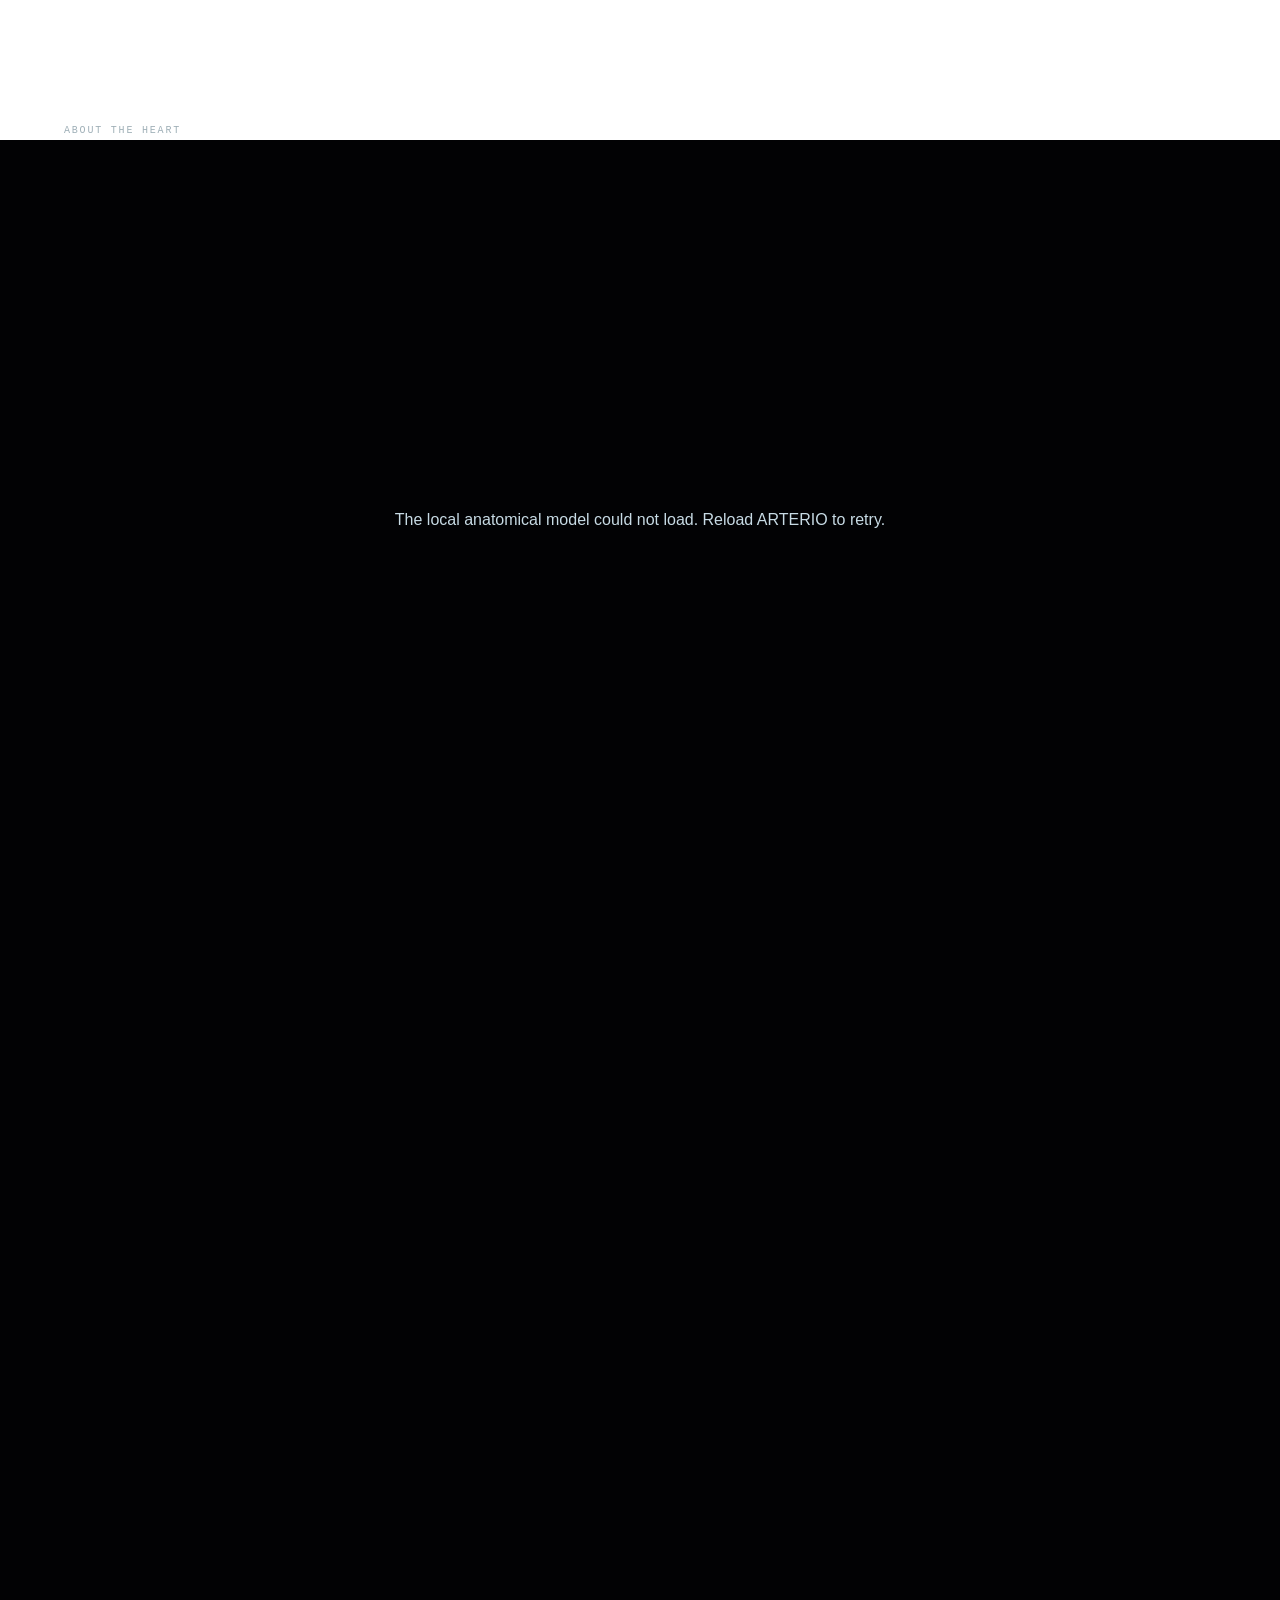
==== commit 34dd6264: "Finalize Arterio recording stability and interface refinements" ====
--- a/app_and_ml/assets/heart/index.html
+++ b/app_and_ml/assets/heart/index.html
@@ -10,9 +10,9 @@
 *{box-sizing:border-box}html,body{margin:0;background:var(--bg);color:var(--white);font-family:Inter,-apple-system,BlinkMacSystemFont,"Segoe UI",sans-serif;overflow-x:hidden}
 #scene{position:fixed;inset:0;display:block;width:100vw;height:100vh;z-index:0;background:#020204;touch-action:pan-y;outline-offset:-4px}
 .scroll-track{height:480vh;pointer-events:none}.integrated{overflow:hidden}.integrated .scroll-track{height:100vh}
-.hero-ui{position:fixed;inset:0;z-index:3;pointer-events:none}.brand{position:absolute;left:5vw;top:170px;font:10px ui-monospace,monospace;letter-spacing:.18em;display:flex;gap:12px;align-items:center;color:#a0b0b8}.brand-mark{width:5px;height:5px;background:var(--cyan);border-radius:50%}
-.hero-copy{position:absolute;left:5vw;top:38%;max-width:560px}.kicker{font:10px/1.6 ui-monospace,monospace;letter-spacing:.18em;color:#83a2ac;text-transform:uppercase;margin:0 0 22px}
-h1{font:400 clamp(42px,6.2vw,98px)/.98 Georgia,serif;letter-spacing:-.055em;margin:0}h2{font-weight:400;letter-spacing:-.04em}.hero-sub{max-width:310px;margin-top:25px;font-size:13px;line-height:1.8;color:#93a0a8}.hero-bottom{position:absolute;left:5vw;bottom:105px;font:9px/1.8 ui-monospace,monospace;letter-spacing:.12em;text-transform:uppercase;color:#819198}.hero-bottom strong{display:block;color:#dbe7ed;font-weight:400}
+.hero-ui{position:fixed;inset:0;z-index:3;pointer-events:none}.brand{position:absolute;left:5vw;top:170px;font:10px ui-monospace,monospace;letter-spacing:.18em;display:flex;gap:12px;align-items:center;color:#a0b0b8}.brand-mark{position:absolute;left:-17px;width:5px;height:5px;background:var(--cyan);border-radius:50%}
+.hero-copy{position:absolute;left:2vw;top:38%;max-width:560px}.kicker{font:10px/1.6 ui-monospace,monospace;letter-spacing:.18em;color:#83a2ac;text-transform:uppercase;margin:0 0 20px}
+h1{font:400 clamp(42px,6.5vw,98px)/.98 Georgia,serif;letter-spacing:-.055em;margin:0}h2{font-weight:400;letter-spacing:-.04em}.hero-sub{max-width:310px;margin-top:25px;font-size:13px;line-height:1.8;color:#93a0a8}.hero-bottom{position:absolute;left:5vw;bottom:105px;font:9px/1.8 ui-monospace,monospace;letter-spacing:.12em;text-transform:uppercase;color:#819198}.hero-bottom strong{display:block;color:#dbe7ed;font-weight:400}
 .edge-meta{position:fixed;right:5vw;bottom:100px;z-index:3;font:9px ui-monospace,monospace;letter-spacing:.13em;color:#61757e;display:flex;gap:18px;text-transform:uppercase;pointer-events:none}.edge-meta .live{color:var(--cyan)}
 .stage-name{position:fixed;top:170px;left:5vw;z-index:3;font:10px ui-monospace,monospace;letter-spacing:.14em;color:#8eabb5;text-transform:uppercase;pointer-events:none;opacity:0}
 #atlas-controls{position:fixed;z-index:8;top:215px;left:5vw;width:290px}#atlas-controls label{display:block;font:10px ui-monospace,monospace;color:#91a3ac;margin-bottom:14px;text-transform:uppercase;letter-spacing:.13em}#atlas-controls select{width:100%;margin-bottom:14px}#atlas-controls p{font-size:11px;color:#8798a1;line-height:1.6}
@@ -29,13 +29,13 @@
 @media(prefers-reduced-motion:reduce){*{transition:none!important;scroll-behavior:auto!important}}
 
 :root{--cyan:#f1f1f1;--muted:#aaa}
-.brand,.stage-name{top:125px}.hero-copy{top:34%;left:max(5vw,calc((100vw - 1320px)/2));max-width:510px}h1{font-size:clamp(42px,5.3vw,82px)}.hero-sub{color:#aaa}.brand,.stage-name,#atlas-controls,.part-card{left:max(5vw,calc((100vw - 1320px)/2))}
+.brand,.stage-name{top:125px}.hero-copy{top:clamp(205px,27vh,330px);left:5vw;max-width:550px}h1{font-size:clamp(44px,5.7vw,88px)}.hero-sub{color:#aaa;font-size:15px;line-height:1.75;max-width:350px}.brand,.stage-name,#atlas-controls,.part-card{left:5vw}
 #atlas-controls{top:175px}.part-card{top:385px}.card-copy{color:#aaa}.card-foot,.kicker,.source,.edge-meta,.card-index{color:#999}.card-eyebrow,.flow-grid b,a{color:#eee}
-#circulation{inset:0;padding:125px max(5vw,calc((100vw - 1320px)/2)) 95px;overflow-y:auto;will-change:transform;background:#020204}
+#circulation{inset:0;padding:125px 5vw 95px;overflow-y:auto;will-change:transform;background:#020204}
 #circulation h2{font-size:clamp(30px,3.3vw,48px);margin-bottom:25px}.circulation-layout{display:grid;grid-template-columns:minmax(280px,.85fr) 1.15fr;gap:45px;align-items:center}.circulation-figure{margin:0;padding:16px;background:#f8f8f8;border-radius:4px}.circulation-figure img{display:block;width:100%;height:min(48vh,460px);object-fit:contain;filter:grayscale(1)}.circulation-figure figcaption{font:9px/1.6 system-ui;color:#444;margin-top:10px}.circulation-figure a{color:#333}.flow-grid{gap:20px 24px}.flow-grid h3{font-size:21px;margin:12px 0 8px}.flow-grid p{font-size:12px;line-height:1.7}.flow-grid article{border-color:#555;padding-top:14px}.anatomy-coverage{font-size:11px;line-height:1.8;color:#aaa;margin-top:20px}.source{margin-top:12px}
 .chapter-nav{border-color:#333}.credits-open{color:#aaa}.reference-grid img{filter:grayscale(1)}.brand-mark,.card-foot span{background:white}button,select{border-color:#555;background:#111;color:#eee}.hero-ui,#circulation{will-change:transform}.hero-ui{transition:none}
 @media(max-width:1200px){.brand,.stage-name{top:160px}#atlas-controls{top:205px}.part-card{top:410px}#circulation{padding-top:155px}}
-@media(max-width:700px){.brand,.stage-name{top:155px;left:20px}.hero-copy{left:20px;top:auto;bottom:115px}h1{font-size:42px}#atlas-controls{top:180px;left:20px}.part-card{top:auto;bottom:110px;left:20px}#circulation{padding:155px 20px 110px}.circulation-layout{grid-template-columns:1fr;gap:22px}.circulation-figure img{height:290px}.flow-grid{grid-template-columns:1fr 1fr}.flow-grid p{font-size:11px}.flow-grid h3{font-size:19px}.flow-grid b{font-size:9px}.reference-grid{grid-template-columns:1fr}}
+@media(max-width:700px){.brand,.stage-name{top:155px;left:20px}.hero-copy{left:20px;top:auto;bottom:135px}h1{font-size:44px}.hero-sub{font-size:14px;max-width:285px}#atlas-controls{top:180px;left:20px}.part-card{top:auto;bottom:110px;left:20px}#circulation{padding:155px 20px 110px}.circulation-layout{grid-template-columns:1fr;gap:22px}.circulation-figure img{height:290px}.flow-grid{grid-template-columns:1fr 1fr}.flow-grid p{font-size:11px}.flow-grid h3{font-size:19px}.flow-grid b{font-size:9px}.reference-grid{grid-template-columns:1fr}}
 </style>
 </head>
 <body>
@@ -43,10 +43,10 @@
 <div id="fallback">This interactive anatomical study needs WebGL. Please enable hardware acceleration or open this page in a browser with WebGL enabled.</div>
 <div class="hero-ui" id="heroUI">
   <div class="brand"><span class="brand-mark"></span><span>ABOUT THE HEART</span></div>
-  <div class="hero-copy"><p class="kicker">01 — Heart anatomy data</p><h1>At the heart<br>of every pulse.</h1><p class="hero-sub">Explore the pump behind the pulse. Follow the pulse through a point-cloud study, the circulation pathway, and an anatomical reference atlas.</p></div>
+  <div class="hero-copy"><p class="kicker">01 — Heart anatomy</p><h1>Explore<br>the heart.</h1><p class="hero-sub">See how blood moves through the heart, then rotate the anatomy model to explore its structures.</p></div>
   <div class="hero-bottom"><strong>Scroll to inspect</strong>360° point-cloud study<br>Scroll to the reference atlas</div>
 </div>
-<div class="edge-meta" id="edgeMeta"><span>VG - 001</span><span class="live" id="phaseLabel">Heart Model</span></div>
+<div class="edge-meta" id="edgeMeta"><span>ANATOMY / 001</span><span class="live" id="phaseLabel">Heart Model</span></div>
 <div class="stage-name" id="stageName">03 — Anatomical atlas / Drag to orbit</div>
 <div class="bottom-hint" id="bottomHint"><b>Drag</b> to orbit &nbsp;·&nbsp; <b>Hover</b> to identify</div>
 <div id="selected-pin"></div>
@@ -57,18 +57,18 @@
   <div class="card-foot"><span></span><div id="cardFoot">Interactive anatomy / live selection</div></div>
 </div>
 <section id="circulation" aria-label="How blood flows" hidden>
-<p class="kicker">02 / FOLLOW THE BLOOD</p><h2>Two circuits.<br>One continuous journey.</h2>
-<div class="circulation-layout"><figure class="circulation-figure"><img src="__REFERENCE_ONE__" alt="Labeled cross section showing all four chambers, four valves, septum and the major blood vessels"><figcaption>Heart cross section · ZooFari · <a href="https://commons.wikimedia.org/wiki/File:Heart_diagram-en.svg" target="_blank" rel="noopener">source</a> · CC BY-SA 3.0 · grayscale display</figcaption></figure><div class="flow-grid">
+<p class="kicker">02 / BLOOD FLOW</p><h2>How blood flows.</h2>
+<div class="circulation-layout"><figure class="circulation-figure"><img src="__REFERENCE_ONE__" alt="Cross section showing the heart chambers, valves and major blood vessels"><figcaption>Heart cross section · ZooFari · <a href="https://commons.wikimedia.org/wiki/File:Heart_diagram-en.svg" target="_blank" rel="noopener">source</a> · <a href="https://creativecommons.org/licenses/by-sa/3.0/" target="_blank" rel="noopener">CC BY-SA 3.0</a> · displayed in grayscale; adaptation under the same license</figcaption></figure><div class="flow-grid">
 <article><b>01 / BODY → RIGHT HEART</b><h3>Return & receive</h3><p>Oxygen-poor blood returns through the venae cavae to the right atrium, then crosses the tricuspid valve into the right ventricle.</p></article>
 <article><b>02 / RIGHT HEART → LUNGS</b><h3>Pump to the lungs</h3><p>The right ventricle sends blood through the pulmonary valve and pulmonary arteries to the lungs, where it gains oxygen.</p></article>
 <article><b>03 / LUNGS → LEFT HEART</b><h3>Oxygen-rich return</h3><p>Pulmonary veins bring blood to the left atrium. It passes through the mitral valve into the left ventricle.</p></article>
-<article><b>04 / LEFT HEART → BODY</b><h3>Launch the pulse</h3><p>The left ventricle ejects blood through the aortic valve into the aorta. ARTERIO studies the optical pulse recorded at a fingertip.</p></article>
+<article><b>04 / LEFT HEART → BODY</b><h3>Pump to the body</h3><p>The left ventricle sends blood through the aortic valve into the aorta and the body. ARTERIO measures changing brightness at a fingertip.</p></article>
 </div></div><p class="anatomy-coverage">Four chambers · Four valves · Septum · Aorta · Pulmonary arteries and veins · Venae cavae · Coronary circulation. Internal structures are explained in this cross section; the external 3D surface is not a complete microscopic atlas.</p><p class="source">Anatomy: <a href="https://www.nhlbi.nih.gov/health/heart/blood-flow" target="_blank" rel="noopener">NIH / NHLBI — Blood flow through the heart</a>. The diagram is educational and is not a patient scan.</p>
 </section>
 <nav class="chapter-nav" aria-label="Heart chapters"><button data-progress="0">01 / Point cloud</button><button data-progress=".5">02 / Blood flow</button><button data-progress="1">03 / Atlas</button></nav>
 <div id="atlas-controls" hidden><label for="structure">Explore a structure</label><select id="structure"><option value="">Hover or select…</option></select><button id="rotate-left" aria-label="Rotate heart left">←</button><button id="rotate-right" aria-label="Rotate heart right">→</button><button id="reset-view">Reset view</button><p>Drag to orbit · Arrow keys rotate the focused canvas</p></div>
 <button id="credits-open" class="credits-open">Model & references ↗</button>
-<dialog id="credits"><button id="credits-close" aria-label="Close model references">Close ×</button><p class="kicker">SOURCES / ANATOMY</p><h2>A reference, not a scan.</h2><p>BodyParts3D, © The Database Center for Life Science licensed under <a href="https://creativecommons.org/licenses/by/4.0/" target="_blank" rel="noopener">CC Attribution 4.0 International</a>.</p><p>BodyParts3D 4.0 mesh subset prepared by <a href="https://github.com/organui/heart-3d" target="_blank" rel="noopener">OrganUI</a>. The lower atlas uses source-mapped geometry with a shared display proportion adjustment; the opening point cloud preserves the original procedural art. ARTERIO supplies the rendering and interaction. The atlas is an educational illustration; its display proportions are adapted and are not anatomical measurements. Simplified adult reference with source-mapped valve assemblies, pulmonary vessels , coronary veins and arch branches added from the official BodyParts3D archive. Vessel ends are clipped to the cardiac region. Small distal branches, tissue layers and microscopic anatomy are not complete; no clinical anatomy review is claimed.</p><p>The ventricular wall is one source mesh, including its internal muscle. Cavity surfaces depict chamber spaces, not tissue. Cavities and internal valve assemblies are isolated when selected so the exterior wall does not hide them. Study the septum and the full circulation pathway in section 02’s labeled cross section.</p><div class="reference-grid"><figure><img src="__REFERENCE_ONE__" alt="Cross-sectional heart diagram with chambers and major vessels"><figcaption>ZooFari — Heart diagram-en.svg</figcaption></figure><figure><img src="__REFERENCE_TWO__" alt="Labeled heart chambers and valves"><figcaption>Wapcaplet & Yaddah — Diagram of the human heart.svg</figcaption></figure></div><p>Unchanged reference diagrams: <a href="https://commons.wikimedia.org/wiki/File:Heart_diagram-en.svg" target="_blank" rel="noopener">ZooFari</a> / <a href="https://commons.wikimedia.org/wiki/File:Diagram_of_the_human_heart.svg" target="_blank" rel="noopener">Wapcaplet & Yaddah</a>, <a href="https://creativecommons.org/licenses/by-sa/3.0/" target="_blank" rel="noopener">CC BY-SA 3.0</a>. Educational context: <a href="https://www.nhlbi.nih.gov/health/heart/blood-flow" target="_blank" rel="noopener">NIH / NHLBI</a>.</p></dialog>
+<dialog id="credits"><button id="credits-close" aria-label="Close model references">Close ×</button><p class="kicker">SOURCES / ANATOMY</p><h2>Model and image sources.</h2><p>BodyParts3D, © The Database Center for Life Science licensed under <a href="https://creativecommons.org/licenses/by/4.0/" target="_blank" rel="noopener">CC Attribution 4.0 International</a>.</p><p>The atlas uses BodyParts3D 4.0 meshes prepared by <a href="https://github.com/organui/heart-3d" target="_blank" rel="noopener">OrganUI</a>, with additional vessels and valves from the official archive. We adjusted the display proportions and materials, clipped vessel ends, and added the viewer controls. The opening point cloud is a separate procedural illustration. The atlas is simplified and has not had a clinical anatomy review.</p><p>The ventricular wall is one mesh. Chamber spaces and internal valves appear in isolation when selected so the wall does not hide them. Section 02 shows the internal circulation in a labeled cross section.</p><div class="reference-grid"><figure><img src="__REFERENCE_ONE__" alt="Cross-sectional heart diagram with chambers and major vessels"><figcaption>ZooFari — Heart diagram-en.svg</figcaption></figure><figure><img src="__REFERENCE_TWO__" alt="Labeled heart chambers and valves"><figcaption>Wapcaplet & Yaddah — Diagram of the human heart.svg</figcaption></figure></div><p>Diagrams: <a href="https://commons.wikimedia.org/wiki/File:Heart_diagram-en.svg" target="_blank" rel="noopener">Heart diagram-en.svg by ZooFari</a> and <a href="https://commons.wikimedia.org/wiki/File:Diagram_of_the_human_heart.svg" target="_blank" rel="noopener">Diagram of the human heart.svg by Wapcaplet & Yaddah</a>, licensed under <a href="https://creativecommons.org/licenses/by-sa/3.0/" target="_blank" rel="noopener">CC BY-SA 3.0</a>. The source files are unchanged; we display them in grayscale. The grayscale adaptations are available under the same license. Educational context: <a href="https://www.nhlbi.nih.gov/health/heart/blood-flow" target="_blank" rel="noopener">NIH / NHLBI</a>.</p></dialog>
 <main class="scroll-track" aria-label="Scroll through the heart visualization"></main>
 <script>
 (() => {
@@ -175,7 +175,7 @@
 function cross(a,b){return [a[1]*b[2]-a[2]*b[1],a[2]*b[0]-a[0]*b[2],a[0]*b[1]-a[1]*b[0]];}
 function dot(a,b){return a[0]*b[0]+a[1]*b[1]+a[2]*b[2];}
 
-// Local, attributed BodyParts3D reference mesh. Only the verified GLB subset is decoded.
+// Read the bundled BodyParts3D model; its source and license are in the credits.
 function decodeReferenceModel(encoded) {
   const bytes=Uint8Array.from(atob(encoded),c=>c.charCodeAt(0));
   const view=new DataView(bytes.buffer);
@@ -211,8 +211,8 @@
 let anatomy;
 try {anatomy=decodeReferenceModel('__MODEL_BASE64__');anatomy.push(...decodeCardiacExtras(__EXTRA_ANATOMY__));}
 catch(error){fallback.textContent='The local anatomical model could not load. Reload ARTERIO to retry.';fallback.style.display='flex';console.error(error);return;}
-// A shared illustration transform keeps the full assembly aligned at a slimmer proportion.
-// Apply its inverse scale to normals so lighting and surface picking stay consistent.
+// Scale every atlas part together to keep the assembly aligned.
+// Adjust normals by the inverse scale so lighting follows the new proportions.
 const atlasShape=[.86,1.12,.94];
 for(const obj of anatomy){
   const positions=obj.mesh.positions,normals=obj.mesh.normals;
